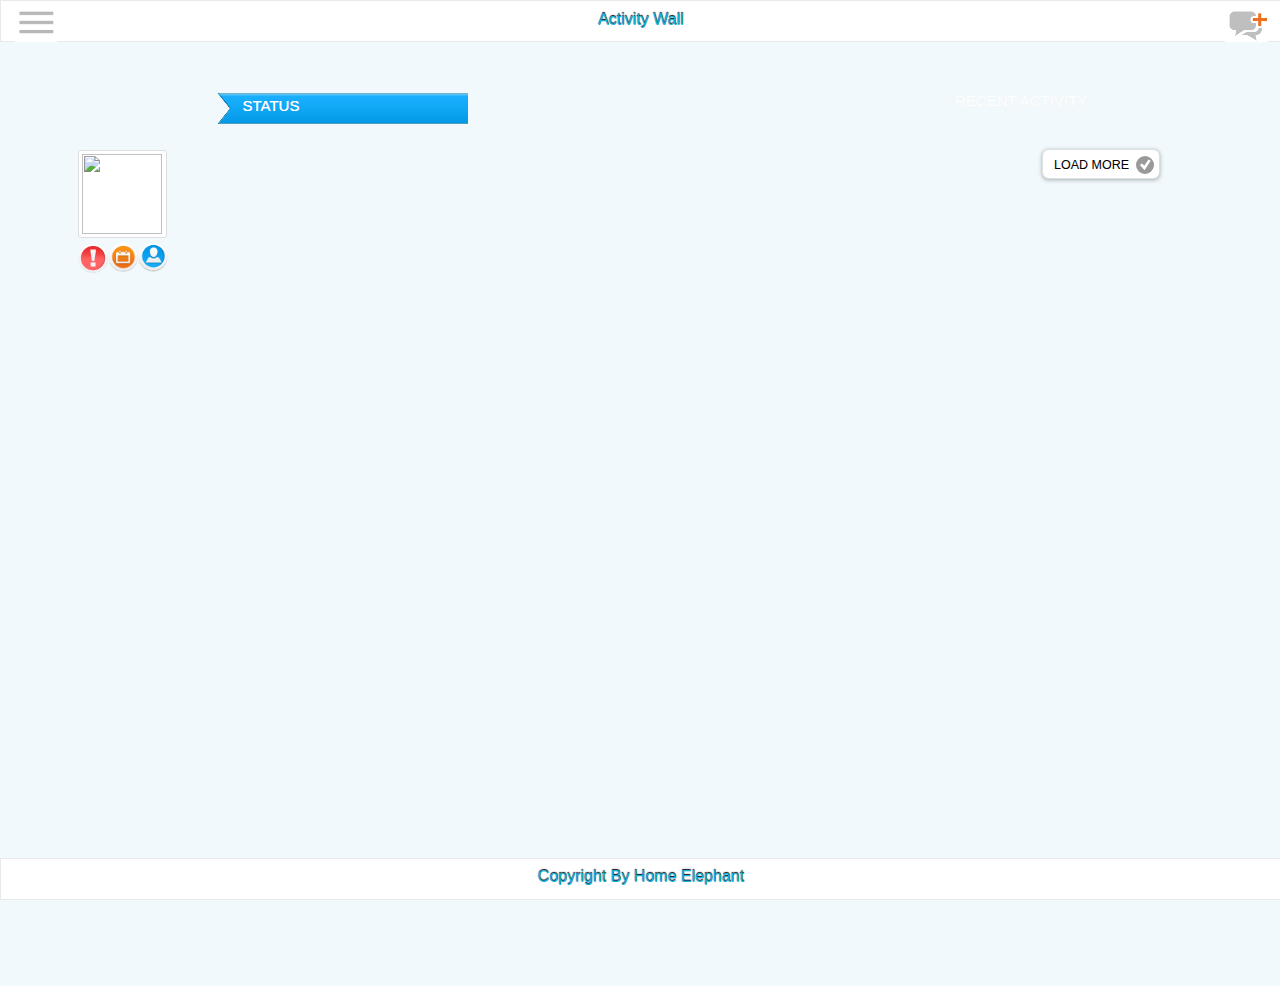
==== www/activityWall.html @ d1b6d4d5 "Test Initial" ====
<!DOCTYPE html>
<html>
    <head>
        <meta name="viewport" content="height=device-height, width=device-width, initial-scale=1, maximum-scale=1.0" /> 
        <title>Profile</title>
        
        <link href="css/jqm-docs.css" rel="stylesheet" type="text/css" />
        <link href="css/jquery.mobile-1.2.0-alpha.1.css" rel="stylesheet" type="text/css" />
        <link href="css/theme.css" rel="stylesheet" type="text/css" />
        <link href="css/custom.css" rel="stylesheet" type="text/css" />
        <link href="css/jquery.mobile.simpledialog.min.css" rel="stylesheet" type="text/css" />
        
        <script src="js/jquery-1.7.1.js" type="text/javascript"></script>
        <script src="js/jquery.mobile-1.2.0-alpha.1.js" type="text/javascript"></script>
        <script src="js/jquery.mobile.simpledialog2.js" type="text/javascript"></script>
        <script src="js/Popup.js" type="text/javascript"></script>
        <script type="text/javascript" charset="utf-8" src="cordova-2.0.0.js"></script>
        <script type="text/javascript" charset="utf-8" src="js/plugin.js"></script>
        <script type="text/javascript" charset="utf-8" src="js/FacebookConnect.js"></script>
        
        
        
        <script type="text/javascript">
            //        SA.redirection_mobile({ noredirection_param: "noredirection", mobile_url: "m." + window.location.host, cookie_hours: "2" });
            
            
            
            $(document).ready(function () {
                              // alert(window.localStorage.getItem("userID"));
                              //               loadContent();              
                              $("[data-role=header]").fixedtoolbar({ tapToggle: false });
                              $("[data-role=footer]").fixedtoolbar({ tapToggle: false });
                              
                              $("a").attr("data-ajax", "false");
                              $("a").attr("rel", "external");
                              
                              var a = $("form");
                              if (a != null) {
                              $("form").first().attr("data-ajax", "false");
                              $("form").first().attr("rel", "external");
                              }
                              $("#menu-icon").click(function () {
                              $(".ui-content").css("opacity", "0.3");
                              Popup.show('mainmenu', 'menu-icon', 'below right', { 'constrainToScreen': true });
                              });
                              $.ajax({
                                     type: "GET",
                                     contentType: "application/json",
                                     data: "userID=" + window.localStorage.getItem("userID") + "&otherUserID=" + window.localStorage.getItem("userID"),
                                     url: "http://dev.homeelephant.arke.com/Home/ProfileData",
                                     contentType: "application/json; charset=utf-8",
                                     dataType: "json",
                                     success: function (data) {
                                     $("#userName").html(data.userName);
                                     $("#userImage").attr("src",data.userImage);
                                    
                                
                                     
                                     if(data.activityCount<3)
                                     {
                                     $("#loadMoreLink").attr("style","display:none");
                                     }      
                                     },
                                     error: function (XMLHttpRequest, textStatus, errorThrown) {
                                     
                                     }
                                     });
                              
                              
                              // wall 
                              
                              $(".replyActivity").live("click", function () {
                                                       
                                                       
                                                       if ($(this).attr("id") == "WriteOnWallbtn") {
                                                       $(".AlertActivity").attr("style", "display:none");
                                                       $(".EventActivity").attr("style", "display:none");
                                                       $(".UpdateActivity").attr("style", "display:none");
                                                       }
                                                       $("#dynamichtml").remove();
                                                       $(this).attr("style", "display:none");
                                                       
                                                       $("#WriteOnWallbtn").attr("style", "display:none");
                                                       $("#hdnType").val($(this).attr("title"));
                                                       $(this).parent().parent().append("<div id='dynamichtml' style='overflow:hidden;'><textarea class='msgtextarea' id='txtreply' name='txtreply' placeholder='Type here' /><br/><div class='msg-btndDiv'> <input type='button' class='send msgbutton' id='btnsend'   value='Send' > <input type='button' value='Cancel' class='cancel msgbutton'  /></div></div>");
                                                       // setInterval("setfocus()", 1000);
                                                       
                                                       // $(this).parent().parent().parent().find("#dynamichtml").focusin();
                                                       });
                              
                              $(".AlertActivity").live("click", function () {
                                                       
                                                       ActivityType = 1;
                                                       $("#dynamichtml").remove();
                                                       $("#WriteOnWallbtn").attr("style", "display:none");
                                                       $(".AlertActivity").attr("style", "display:inline");
                                                       $(".EventActivity").attr("style", "display:none");
                                                       $(".UpdateActivity").attr("style", "display:none");
                                                       
                                                       $("#hdnType").val($(this).attr("title"));
                                                       // $(this).attr("style", "display:none");
                                                       $(this).parent().parent().append("<div id='dynamichtml' style='overflow:hidden;'><textarea id='txtreply' name='txtreply' placeholder='Type here' class='msgtextarea'/><br/><div class='msg-btndDiv'> <input type='button' class='send msgbutton' id='btnsend'  value='Send'> <input type='button' value='Cancel' class='cancel msgbutton'  /></div></div>");
                                                       // setInterval("setfocus()", 1000);
                                                       
                                                       $(this).parent().parent().parent().find("#dynamichtml").focusin();
                                                       });
                              
                              $(".EventActivity").live("click", function () {
                                                       
                                                       ActivityType = 2;
                                                       $("#dynamichtml").remove();
                                                       $("#WriteOnWallbtn").attr("style", "display:none");
                                                       $(".AlertActivity").attr("style", "display:none");
                                                       $(".EventActivity").attr("style", "display:inline");
                                                       $(".UpdateActivity").attr("style", "display:none");
                                                       
                                                       $("#hdnType").val($(this).attr("title"));
                                                       //  $(this).attr("style", "display:none");
                                                       $(this).parent().parent().append("<div id='dynamichtml' style='overflow:hidden;'><textarea id='txtreply' name='txtreply' placeholder='Type here' class='msgtextarea' /><br/><div class='msg-btndDiv'> <input type='button' class='send msgbutton' id='btnsend'   value='Send'> <input type='button' value='Cancel' class='cancel msgbutton'  /></div></div>");
                                                       //  setInterval("setfocus()", 1000);
                                                       
                                                       $(this).parent().parent().parent().find("#dynamichtml").focusin();
                                                       });
                              
                              $(".UpdateActivity").live("click", function () {
                                                        
                                                        ActivityType = 3;
                                                        $("#dynamichtml").remove();
                                                        $("#WriteOnWallbtn").attr("style", "display:none");
                                                        $(".AlertActivity").attr("style", "display:none");
                                                        $(".EventActivity").attr("style", "display:none");
                                                        $(".UpdateActivity").attr("style", "display:inline");
                                                        
                                                        $("#hdnType").val($(this).attr("title"));
                                                        // $(this).attr("style", "display:none");
                                                        $(this).parent().parent().append("<div id='dynamichtml' style='overflow:hidden;'><textarea class='msgtextarea' id='txtreply' name='txtreply' placeholder='Type here' /><br/><div class='msg-btndDiv'> <input type='button' class='send msgbutton' id='btnsend'   value='Send'> <input type='button' value='Cancel' class='cancel msgbutton'  /></div></div>");
                                                        //    setInterval("setfocus()", 1000);
                                                        
                                                        $(this).parent().parent().parent().find("#dynamichtml").focusin();
                                                         });
                              
                              $(".cancel").live("click", function () {
                                                $("body").find(".AlertActivity").attr("style", "display:inline");
                                                $("body").find(".EventActivity").attr("style", "display:inline");
                                                $("body").find(".UpdateActivity").attr("style", "display:inline");
                                                $("body").find(".replyActivity").attr("style", "display:inline");
                                                $("#WriteOnWallbtn").attr("style", "display:none");
                                                
                                                $(this).parent().parent().find(".reply").attr("style", "display:inline");
                                                
                                                $(this).parents().find("#dynamichtml").remove();
                                                });
                              
                              
                              $(".send").live("click", function () {
                                              
                                              $("body").find(".replyActivity").css("display", "inline");
                                              $("body").find(".AlertActivity").attr("style", "display:inline");
                                              $("body").find(".EventActivity").attr("style", "display:inline");
                                              $("body").find(".UpdateActivity").attr("style", "display:inline");
                                              $("#WriteOnWallbtn").attr("style", "display:none");

                                              
                                              var ID = $(this).parents().find(".replyActivity").attr("alt");
                                              var userID = window.localStorage.getItem("userID");
                                              var reply = document.getElementById("txtreply").value;
                                              var type = $("#hdnType").val();
                                              
                                              
                                              if (ID == "")
                                              var htmlTag = $(this).parents().find("#MainActivity");
                                              else {
                                              var htmlTag = $(this).parents().parents().parents().parents().parents().parents().find("#" + ID);
                                              htmlTag = htmlTag.find("#nestComments");
                                              // ADDED BY SNEHAL(RJ) ON 27-AUR-2012
                                              htmlTag.find('.subdiv').css("visibility", "visible");
                                              }
                                              htmlTag.parents().find("#dynamichtml").remove();
                                              
                                              $.getJSON("http://dev.homeelephant.arke.com/api/HomeApi/SaveActivity?userID=" + userID + "&ID=" + ID + "&reply=" + reply + "&type=" + type,
                                                        function (data) {
                                                        // alert("come");
                                                        if (ID == "") {
                                                        htmlTag.prepend(data);
                                                        }
                                                        else {
                                                        htmlTag.find('.subdiv').append(data);
                                                        }
                                                        // alert("go");
                                                        })
                                              .fail(
                                                    function (jqXHR, textStatus, err) {
                                                    alert('Error Saving Data :', err);
                                                    });
                                              _gaq.push(['_trackEvent', 'profile', 'click', 'send']);
                                              
                                              });
                              /// ---- end of add
                              
                              // edit main,sub activity
                              
                              $(".editActivity").live("click", function () {
                                                      
                                                      $("#dynamichtml").remove();
                                                      $(".editActivity").css("display", "inline");
                                                      $(this).css("display", "none");
                                                      
                                                      if ($(this).attr("longdesc") == "MainActivity") {
                                                      alert("main");
                                                      var Span = $(this).parent().parent().find(".Text").first();
                                                      var temp = $(this).parent().parent();
                                                      uniqueidSpan = temp;
                                                      }
                                                      else {
                                                      var id = $(this).attr("alt");
                                                      var Span = $(this).parents().find("#" + id);
                                                      uniqueidSpan = Span;
                                                      Span = Span.find(".Text");
                                                      
                                                      }
                                                      var old = Span.text();
                                                      
                                                      Span.html("<div id='dynamichtml'><textarea id='txtreply' name='txtreply' class='msgtextarea'>" + old + "</textarea><br/><div style='float:right;margin-right:3%'  class='msg-btndDiv'><input type='button' class='sendEdit msgbutton' id='btnsend' value='Save'> <input type='button' value='Cancel' class='cancelEdit msgbutton'  /></div><br/><br/></div>");
                                                      //    setInterval("setfocus()", 1000);
                                                      
                                                      $(this).parent().parent().parent().find("#dynamichtml").focusin();
                                                      });
                              
                              
                              $(".cancelEdit").live("click", function () {
                                                    
                                                    //                var parent = $(this).parent().parent().parent().parent().parent();
                                                    //                parent.find(".editActivity").attr("style", "display:inline");
                                                    $(this).parents().find(".recentactivity-innerdiv-block21").parent().find(".editActivity").css("display", "inline");
                                                    
                                                    var Span = $(this).parent().parent().parent().parent().find(".Text");
                                                    if (Span != null)
                                                    Span.html(document.getElementById('txtreply').value);
                                                    
                                                    $(this).parent().parent().find("#dynamichtml").remove();
                                                    });
                              
                              
                              $(".sendEdit").live("click", function () {
                                                  
                                                  var ID = $(this).parents().find(".editActivity").attr("alt");
                                                  var reply = document.getElementById("txtreply").value;
                                                  var htmlTag = uniqueidSpan;
                                                  
                                                  
                                                  $.getJSON("http://dev.homeelephant.arke.com/api/HomeApi/SaveEditActivity?ID=" + ID + "&reply=" + reply,
                                                            function (data) {
                                                            htmlTag.parent().find(".editActivity").css("display", "inline");
                                                            htmlTag.find(".Text").first().html(reply);
                                                            $(this).parent().parent().find("#dynamichtml").remove();
                                                            })
                                                  .fail(
                                                        function (jqXHR, textStatus, err) {
                                                        alert('Error Saving Data :', err);
                                                        });
                                                  
                                                  });
                              
                              /// ---- end of edit
                              
                              
                              $(".deleteActivity").live("click", function () {
                                                        
                                                        var ID = $(this).attr("alt");
                                                        var type = $(this).attr("hreflang");
                                                        
                                                        if (type == "Main")
                                                        var htmlTag = $(this).parent().parent();
                                                        else
                                                        var htmlTag = $(this).parent().parent().parent().parent();
                                                        
                                                        $('<div>').simpledialog2({
                                                                                 mode: 'button',
                                                                                 headerText: 'Confirm',
                                                                                 headerClose: true,
                                                                                 buttonPrompt: 'do you want to delete this ?',
                                                                                 transition: 'flow',
                                                                                 width: '300px',
                                                                                 buttons: {
                                                                                 'OK': {
                                                                                 click: function () {
                                                                                 $.getJSON("http://dev.homeelephant.arke.com/api/HomeApi/deleteActivity?id=" + ID,
                                                                                           function (data) {
                                                                                           htmlTag.remove();
                                                                                           })
                                                                                 .fail(
                                                                                       function (jqXHR, textStatus, err) {
                                                                                       alert('Error Geting Data :');
                                                                                       $('#ActionWall').html('Error: ' + err);
                                                                                       
                                                                                       });
                                                                                 }
                                                                                 }
                                                                                 }
                                                                                 })
                                                        });
                              
                              
                              
                              });
            
            function onBodyLoad()
            {		
                document.addEventListener("deviceready", onDeviceReady, false);
            }
            
            /* When this function is called, Cordova has been initialized and is ready to roll */
            /* If you are supporting your own protocol, the var invokeString will contain any arguments to the app launch.
             see http://iphonedevelopertips.com/cocoa/launching-your-own-application-via-a-custom-url-scheme.html
             for more details -jm */
            function onDeviceReady()
            {
                window.pageIsLoaded = true;
                var facebookConnect = window.plugins.facebookConnect;
                
                // facebookConnect.login({permissions: ["email", "user_about_me"], appId: "404196699634359"}, function(result) {
                //                      console.log("FacebookConnect.login:" + JSON.stringify(result))});
                
            }
            
            
            
            </script>

        <style type="text/css">
            *
            {
                font-family: Segoe UI,Tahoma,Arial,Verdana,sans-serif !important;
                font-weight: normal !important;
            }
            </style>
    </head>
    <body onload="onBodyLoad()">
        <input type="hidden" name="ParentID" id="ParentID" />
        <input type="hidden" name="hdnType" id="hdnType" />
        <div data-role="page" data-theme="a">
            
            <div data-role="header" data-inline="true" >
                
                <a href="" id="menu-icon" class="menulist-icon"></a>
                <a href='mys.html' class = "addchat-icon" title="My s">
                </a>
                <h1>
                    Activity Wall
                </h1>
                
                <div id="mainmenu" class="popupmenu">
                    <a href="activityWall.html" class = "link-header">
                        <img alt="" class="menu-icon" src="img/icon/home.png" title="Home" />
                        <span class="menu-name">Home</span>
                        <hr class="menu-divider" />
                    </a>
                    <a href="profile.html" class = "link-header">
                        <img alt="" class="menu-icon" src="img/icon/user.png" title="Profile" />
                        <span class="menu-name">Profile</span>
                        <hr class="menu-divider" />
                    </a>
                    <a href='neighbors.html' class = "link-header">
                        <img alt="" class="menu-icon" src="img/icon/shopping-bag.png" title="Neighbor" />
                        <span class="menu-name">Neighbors List</span>
                        <hr class="menu-divider" />
                    </a>
                    <a href='WallNotifications.html' class = "link-header">
                        <img alt="" class="menu-icon" src="img/icon/mail.png" title="WallNotifications" />
                        <span class="menu-name">Notifications</span>
                        <hr class="menu-divider" />
                    </a>
                    <a href='#' id="lnkLogout" onclick="plugin.logout();" data-ajax="false" class = "link-header">
                        <img alt="" class="menu-icon" src="img/icon/unlock.png" title="LogOff" />
                        <span class="menu-name">Log Out</span>                 
                    </a>                            
                </div>
            </div>
            
            <div data-role="content">
               
                <div class="content-secondary" style="margin-bottom: 50px!important; margin-top: 15px !important;">
                    <div class="headerDiv">
                        <span class="right-BlueTitle"><span class="right-headerDivider">STATUS</span> </span>
                    </div>
                    <div style="overflow: hidden;">
                        <div style="float: left; height: 80px; margin-right: 10px; padding: 3px 4px 3px 3px;
                            width: 80px;" class="profile-photo">
                            <img id="userImage" src='' width="80" height="80" alt="" />
                        </div>
                        <h3 style="vertical-align: top; word-wrap: break-word; color: #888988; margin-top: 0 !important;
                            overflow: hidden;" id="userName">
                        </h3>
                    </div>
                    <div>
                        <img src="img/icon/WriteOnMyWall.png" style="cursor: pointer;float:left;display:none;" title="Update" alt="" longdesc="@currentUserID" id="WriteOnWallbtn" class="replyActivity"/>
                        <img src="img/icon/alert.png" width="30px" style="cursor: pointer;float:left;" alt="" longdesc="@currentUserID" class="AlertActivity" title="Alert"/>
                        <img src="img/icon/event.png" width="30px" style="cursor: pointer;float:left;" alt="" longdesc="@currentUserID" class="EventActivity" title="Event"/>
                        <img src="img/icon/update.png" width="30px" style="cursor: pointer;float:left;" alt="" longdesc="@currentUserID" class="UpdateActivity" title="Update"/>
                    </div>
                </div>
                
                
                    
                       <script type="text/javascript">
                            
                            var Totalcount,lastcount;
                            
                            
                            window.onload = function () {
                                Totalcount = 2;
                                $.getJSON("http://dev.homeelephant.arke.com/api/HomeApi/getActivity?userID="+ window.localStorage.getItem("userID") + "&TotalCount=" + Totalcount + "&otherUserID=" + window.localStorage.getItem("userID"),
                                          function (data) {
                                          $("#MainActivity").append(data);
                                          
                                          
                                          })
                                .fail(
                                      function (jqXHR, textStatus, err) {
                                      alert('Error Geting Data :');
                                      $('#ActionWall').html('Error: ' + err);
                                      
                                      });
                            };
                            
                            function findAll() {
                                Totalcount += 2;
                                $.getJSON("http://dev.homeelephant.arke.com/api/HomeApi/getActivity?userID=Profile"+ window.localStorage.getItem("userID") +"&TotalCount=" + Totalcount + "&otherUserID=" + window.localStorage.getItem("userID"),
                                          function (data) {
                                          $("#MainActivity").append(data);
                                          if (Totalcount >= lastcount)
                                          {
                                          $("#a").css('visibility','hidden');
                                          }
                                          })
                                .fail(
                                      function (jqXHR, textStatus, err) {
                                      alert('Error Geting Data :');
                                      $('#ActionWall').html('Error: ' + err);
                                      
                                      });
                            }
                            
                            function setfocus() {
                                $("#txtreply").focus();
                                clearInterval(this);
                            }
                            
                            $("#btnSend").live("click", function () {
                                                      $.getJSON("http://dev.homeelephant.arke.com/api/HomeApi/send?userID=" + window.localStorage.getItem("userID")  + "&=" + $("#txt").val(),
                                                                function (data) {
                                                                $("#page").html(data);
                                                                $.mobile.sdCurrentDialog.close();
                                                                })
                                                      .fail(
                                                            function (jqXHR, textStatus, err) {
                                                            alert('Error Geting Data :');
                                                            
                                                            });
                                                      })
                            
                            //                $("#opendialog").live("click", function () {
                            //                    // NOTE: The selector can be whatever you like, so long as it is an HTML element.
                            //                    //       If you prefer, it can be a member of the current page, or an anonymous div
                            //                    //       like shown.
                            //                    $('<Div>').simpledialog2({
                            //                        mode: 'blank',
                            //                        headerText: 'Send ',
                            //                        headerClose: true,
                            //                        blankContent:
                            //                        "<input type='hidden' id='hdnFriendID' name='hdnFriendID' value='@Model.ID' />" +
                            //      "<div class='editor-label'> <br/></div>" +
                            //      "<div class='editor-field' style='margin:0 10px 0 10px;'> <textarea rows='5' cols='60' data-role='none' style='width:96%;' id='txt' name='txt'></textarea></div>" +
                            //      "<div align='center'> <input type='button' value='Send' id='btnSend' data-inline='true' data-ajax='false' rel='external' /> " +
                            //                        // NOTE: the use of rel="close" causes this button to close the dialog.
                            //      "<a rel='close' data-role='button' data-inline='true' href='#'>Close</a> </div> "
                            //                    })
                            //                })
                            
                            </script>
                    <div class="content-primary">
                        <div class="headerDiv">
                            <span class="right-GreenTitle"><span class="right-headerDivider">RECENT ACTIVITY</span>
                            </span>
                        </div>
                        <div id="MainActivity" style="padding: 0px 2px!important;">
                        </div>
                         <a id="a" href="#" data-role="button" data-icon="check" data-iconpos="right" data-mini="true"
                            onclick="findAll()" data-inline="true" data-shadow="true" style="float:right;">LOAD MORE</a>
                       
                    </div>
            
            </div>
            <div data-role="footer">
                <h3>
                    Copyright By Home Elephant</h3>
            </div>
        </div>
        <script type="text/javascript">
            (function () {
             var ga = document.createElement('script'); ga.type = 'text/javascript'; ga.async = true;
             ga.src = ('https:' == document.location.protocol ? 'https://ssl' : 'http://www') + '.google-analytics.com/ga.js';
             var s = document.getElementsByTagName('script')[0]; s.parentNode.insertBefore(ga, s);
             })();
            
            </script>
    </body>
</html>
---- www/css/jqm-docs.css ----
/* jqm docs css

Beware: lots of last-minute CSS going on in here 
cobblers, shoes, 
*/

body { background: #dddddd; }
.ui-mobile .type-home .ui-content { margin: 0; background: #e5e5e5 url(../images/jqm-sitebg.png) top center repeat-x; }
.ui-mobile #jqm-homeheader { padding: 40px 10px 0; text-align: center;  margin: 0 auto; }
.ui-mobile #jqm-homeheader h1 { margin: 0 0 ; }
.ui-mobile #jqm-homeheader p { margin: .3em 0 0; line-height: 1.3; font-size: .9em; font-weight: bold; color: #666; }
.ui-mobile #jqm-version { text-indent: -99999px; background: url(../images/version.png) top right no-repeat; width: 119px; height: 122px; overflow: hidden; position: absolute; z-index: 50; top: -11px; right: 0; }
.ui-mobile .jqm-themeswitcher { margin: 10px 25px 10px 10px;  }

h2 { margin:1.2em 0 .4em 0; }
p code { font-size:1.2em; font-weight:bold; } 

dt { font-weight: bold; margin: 2em 0 .5em; }
dt code, dd code { font-size:1.3em; line-height:150%; }
pre { white-space: pre; white-space: pre-wrap; word-wrap: break-word; }

#jqm-homeheader img { width: 235px; }
img { max-width: 100%; }

nav { margin: 0; }

p.intro {
	font-size: .96em;
	line-height: 1.3;
		border-top: 1px solid #75ae18;
		border-bottom: 0;
		background: none;
		margin: 1.5em 0;
		padding: 1.5em 15px 0;

}
p.intro strong {
	color:  #558e08;
}
.footer-docs {
	padding: 5px 0;
}
.footer-docs p {
	float: left;
	margin-left:15px;
	font-weight: normal;
	font-size: .9em;
}

.type-interior .content-secondary {
	border-right: 0;
	border-left: 0;
	margin: 10px -15px 0;
	background: #fff;
	border-top: 1px solid #ccc;
}
.type-home .ui-content {
	margin-top: 5px;
}
.type-interior .ui-content {
	padding-bottom: 0;
}
.content-secondary .ui-collapsible {
	padding: 0 15px 10px;

}
.content-secondary .ui-collapsible-content {
	padding: 0;
	background: none;
	border-bottom: none;
}
.content-secondary .ui-listview {
	margin: 0;
}
/* new API additions */

dt {  
	margin: 35px 0 15px 0; 
	background-color:#ddd; 
	font-weight:normal;
}
dt code { 
	display:inline-block; 
	font-weight:bold;
	color:#56A00E; 
	padding:3px 7px; 
	margin-right:10px; 
	background-color:#fff; 
}
dd { 
	margin-bottom:10px; 
}
dd .default { font-weight:bold; }
dd pre { 
	margin:0 0 0 0; 
}
dd code { font-weight: normal; }
dd pre code { 
	margin:0; 
	border:none; 
	font-weight:normal; 
	font-size:100%; 
	background-color:transparent; 
}
dd h4 { margin:15px 0 0 0; }
		
.localnav {
	margin:0 0 20px 0;
	overflow:hidden;
}
.localnav li {
	float:left;
}
.localnav .ui-btn-inner { 
	padding: .6em 10px; 
	font-size:80%; 
}







/* docs site layout */

@media all and (min-width: 650px){
	
	.jqm-home {
		position: absolute;
		left: 10px;
		top: 0;
	}
	.type-home .ui-content {
		margin-top: 5px;
	}
	.ui-mobile #jqm-homeheader {
		max-width: 340px;
	}
	.ui-mobile .jqm-themeswitcher {
		float: right;
	}
	p.intro {
		margin: 2em 0;
	}
	.type-home .ui-content,
	.type-interior .ui-content {
		padding: 0;
		background: url(../images/px-ccc.gif) 50% 0 repeat-y;
	}
	.type-interior .ui-content {
		background-position: 45%;
		overflow: hidden;
	}
	.content-secondary {
		text-align: left;
		float: left;
		width: 45%;
		background: none;
	}
	.content-secondary,
	.type-interior .content-secondary {
		margin: 30px 0 20px 2%;
		padding: 20px 4% 0 0;
			background: none;
					border-top: none;
	}
	.type-index .content-secondary {
		padding: 0;
	}
	.content-secondary .ui-collapsible {
		margin: 0;
		padding: 0;
	}
	.content-secondary .ui-collapsible-content {
		border: none;
	}
	.type-index .content-secondary .ui-listview {
		margin: 0;
	}

	.ui-mobile #jqm-homeheader {
		padding: 0;
	}
	.content-primary {
		width: 45%;
		float: right;
		margin-top: 30px;
		margin-right: 1%;
		padding-right: 1%;		
	}
	.content-primary ul:first-child {
		margin-top: 0;
	}
	.content-secondary h2 {
		position: absolute;
		left: -9999px;
	}
	.type-interior .content-primary {
		padding: 1.5em 6% 3em 0;
		margin: 0;
	}
	/* fix up the collapsibles - expanded on desktop */
	.content-secondary .ui-collapsible-heading {
		display: none;
	}
	.content-secondary .ui-collapsible-contain {
		margin:0;
	}
	.content-secondary .ui-collapsible-content {
		display: block;
		margin: 0;
		padding: 0;
	}
	.type-interior  .content-secondary .ui-li-divider {
		padding-top: 1em;
		padding-bottom: 1em;
	}
	.type-interior .content-secondary {
		margin: 0;
		padding: 0;
	}
	
}
@media all and (min-width: 750px){
	.type-home .ui-content,
	.type-interior .ui-content {
		background-position: 39%;
	}
	.content-secondary {
		width: 34%;
	}
	.content-primary {
		width: 56%;
		padding-right: 1%;
	}	
	.type-interior .ui-content {
		background-position: 34%;
	}
}

@media all and (min-width: 1200px){
	.type-home .ui-content{
		background-position: 38.5%;
	}
	.type-interior .ui-content {
		background-position: 30%;
	}
	.content-secondary {
		width: 30%;
		padding-right:6%;
		margin: 30px 0 20px 5%;
	}
	.type-interior .content-secondary {
		margin: 0;
		padding: 0;
	}
	.content-primary {
		width: 50%;
		margin-right: 8%;
		padding-right: 0%;
		
	}
	.type-interior .content-primary {
		width: 60%;
	}
}

/*.content-primary {		
		background:url(../images/backg_right.png) repeat 0 0;
		border-radius:5px;
	}*/
---- www/css/theme.css ----
/*
* jQuery Mobile Framework 1.1.1 1981b3f5ec22675ae47df8f0bdf9622e7780e90e
* http://jquerymobile.com
*
* Copyright 2012 jQuery Foundation and other contributors
* Dual licensed under the MIT or GPL Version 2 licenses.
* http://jquery.org/license
*
*/
/* Swatches */

/* A
-----------------------------------------------------------------------------------------------------------*/
*
{
    font-family: Segoe UI,Tahoma,Arial,Verdana,sans-serif !important;
    font-weight: normal !important;
}
.ui-bar-a {
	border: 1px solid #E6EAE8 /*{a-bar-border}*/;
	background: #FFFFFF /*{a-bar-background-color}*/;
	color: #11b2df /*{a-bar-color}*/;
	font-weight: bold;
	text-shadow: 0 /*{a-bar-shadow-x}*/ 0x /*{a-bar-shadow-y}*/ 0px /*{a-bar-shadow-radius}*/ #444444 /*{a-bar-shadow-color}*/;
	background-image: -webkit-gradient(linear, left top, left bottom, from( #ffffff /*{a-bar-background-start}*/), to( #ffffff /*{a-bar-background-end}*/)); /* Saf4+, Chrome */
	background-image: -webkit-linear-gradient( #ffffff /*{a-bar-background-start}*/, #ffffff /*{a-bar-background-end}*/); /* Chrome 10+, Saf5.1+ */
	background-image:    -moz-linear-gradient( #ffffff /*{a-bar-background-start}*/, #ffffff /*{a-bar-background-end}*/); /* FF3.6 */
	background-image:     -ms-linear-gradient( #ffffff /*{a-bar-background-start}*/, #ffffff /*{a-bar-background-end}*/); /* IE10 */
	background-image:      -o-linear-gradient( #ffffff /*{a-bar-background-start}*/, #ffffff /*{a-bar-background-end}*/); /* Opera 11.10+ */
	background-image:         linear-gradient( #ffffff /*{a-bar-background-start}*/, #ffffff /*{a-bar-background-end}*/);
}
.ui-bar-a .ui-link-inherit {
	color: #11b2df /*{a-bar-color}*/;
}

.ui-bar-a a.ui-link {
	color: #7cc4e7 /*{a-bar-link-color}*/;
	font-weight: bold;
}

.ui-bar-a a.ui-link:visited {
    color: #2489CE /*{a-bar-link-visited}*/;
}

.ui-bar-a a.ui-link:hover {
	color: #2489CE /*{a-bar-link-hover}*/;
}

.ui-bar-a a.ui-link:active {
	color: #2489CE /*{a-bar-link-active}*/;
}

.ui-bar-a,
.ui-bar-a input,
.ui-bar-a select,
.ui-bar-a textarea,
.ui-bar-a button {
	 font-family: Helvetica, Arial, sans-serif /*{global-font-family}*/;
}
.ui-body-a,
.ui-overlay-a {
	border: 1px solid #DDE0E2 /*{a-body-border}*/;
	color: #000000 /*{a-body-color}*/;
	text-shadow: 0 /*{a-body-shadow-x}*/ 0px /*{a-body-shadow-y}*/ 0px /*{a-body-shadow-radius}*/ #eeeeee /*{a-body-shadow-color}*/;
	background: #F1F9FC /*{a-body-background-color}*/;
	background-image: -webkit-gradient(linear, left top, left bottom, from( #F1F9FC /*{a-body-background-start}*/), to( #F1F9FC /*{a-body-background-end}*/)); /* Saf4+, Chrome */
	background-image: -webkit-linear-gradient( #F1F9FC /*{a-body-background-start}*/, #F1F9FC /*{a-body-background-end}*/); /* Chrome 10+, Saf5.1+ */
	background-image:    -moz-linear-gradient( #F1F9FC /*{a-body-background-start}*/, #F1F9FC /*{a-body-background-end}*/); /* FF3.6 */
	background-image:     -ms-linear-gradient( #F1F9FC /*{a-body-background-start}*/, #F1F9FC /*{a-body-background-end}*/); /* IE10 */
	background-image:      -o-linear-gradient( #F1F9FC /*{a-body-background-start}*/, #F1F9FC /*{a-body-background-end}*/); /* Opera 11.10+ */
	background-image:         linear-gradient( #F1F9FC /*{a-body-background-start}*/, #F1F9FC /*{a-body-background-end}*/);
}
.ui-overlay-a {
	background-image: none;
	border-width: 0;
}
.ui-body-a,
.ui-body-a input,
.ui-body-a select,
.ui-body-a textarea,
.ui-body-a button {
	 font-family: Helvetica, Arial, sans-serif /*{global-font-family}*/;
}
.ui-body-a .ui-link-inherit {
	color: #000000 /*{a-body-color}*/;
}

.ui-body-a .ui-link {
	color: #2489CE /*{a-body-link-color}*/;
	font-weight: bold;
}

.ui-body-a .ui-link:visited {
    color: #2489CE /*{a-body-link-visited}*/;
}

.ui-body-a .ui-link:hover {
	color: #2489CE /*{a-body-link-hover}*/;
}

.ui-body-a .ui-link:active {
	color: #2489CE /*{a-body-link-active}*/;
}

.ui-btn-up-a {
	border: 1px solid #DDE0E2 /*{a-bup-border}*/;
	background: #ffffff /*{a-bup-background-color}*/;
	font-weight: bold;
	color: #000000 /*{a-bup-color}*/;
	text-shadow: 0 /*{a-bup-shadow-x}*/ 0px /*{a-bup-shadow-y}*/ 0px /*{a-bup-shadow-radius}*/ #eeeeee /*{a-bup-shadow-color}*/;
	background-image: -webkit-gradient(linear, left top, left bottom, from( #FFFFFF /*{a-bup-background-start}*/), to( #fffff /*{a-bup-background-end}*/)); /* Saf4+, Chrome */
	background-image: -webkit-linear-gradient( #FFFFFF /*{a-bup-background-start}*/, #fffff /*{a-bup-background-end}*/); /* Chrome 10+, Saf5.1+ */
	background-image:    -moz-linear-gradient( #FFFFFF /*{a-bup-background-start}*/, #fffff /*{a-bup-background-end}*/); /* FF3.6 */
	background-image:     -ms-linear-gradient( #FFFFFF /*{a-bup-background-start}*/, #fffff /*{a-bup-background-end}*/); /* IE10 */
	background-image:      -o-linear-gradient( #FFFFFF /*{a-bup-background-start}*/, #fffff /*{a-bup-background-end}*/); /* Opera 11.10+ */
	background-image:         linear-gradient( #FFFFFF /*{a-bup-background-start}*/, #fffff /*{a-bup-background-end}*/);
}
.ui-btn-up-a:visited,
.ui-btn-up-a a.ui-link-inherit {
	color: #000000 /*{a-bup-color}*/;
}
.ui-btn-hover-a {
	border: 1px solid #DDE0E2 /*{a-bhover-border}*/;
	background: #FFFFFF /*{a-bhover-background-color}*/;
	font-weight: bold;
	color: #000000 /*{a-bhover-color}*/;
	text-shadow: 0 /*{a-bhover-shadow-x}*/ 0px /*{a-bhover-shadow-y}*/ 0px /*{a-bhover-shadow-radius}*/ #eeeeee /*{a-bhover-shadow-color}*/;
	background-image: -webkit-gradient(linear, left top, left bottom, from( #FFFFFF /*{a-bhover-background-start}*/), to( #ffffff /*{a-bhover-background-end}*/)); /* Saf4+, Chrome */
	background-image: -webkit-linear-gradient( #FFFFFF /*{a-bhover-background-start}*/, #ffffff /*{a-bhover-background-end}*/); /* Chrome 10+, Saf5.1+ */
	background-image:    -moz-linear-gradient( #FFFFFF /*{a-bhover-background-start}*/, #ffffff /*{a-bhover-background-end}*/); /* FF3.6 */
	background-image:     -ms-linear-gradient( #FFFFFF /*{a-bhover-background-start}*/, #ffffff /*{a-bhover-background-end}*/); /* IE10 */
	background-image:      -o-linear-gradient( #FFFFFF /*{a-bhover-background-start}*/, #ffffff /*{a-bhover-background-end}*/); /* Opera 11.10+ */
	background-image:         linear-gradient( #FFFFFF /*{a-bhover-background-start}*/, #ffffff /*{a-bhover-background-end}*/);
}
.ui-btn-hover-a:visited,
.ui-btn-hover-a:hover,
.ui-btn-hover-a a.ui-link-inherit {
	color: #000000 /*{a-bhover-color}*/;
}
.ui-btn-down-a {
	border: 1px solid #FFFFFF /*{a-bdown-border}*/;
	background: #FFFFFF /*{a-bdown-background-color}*/;
	font-weight: bold;
	color: #000000 /*{a-bdown-color}*/;
	text-shadow: 0 /*{a-bdown-shadow-x}*/ 0px /*{a-bdown-shadow-y}*/ 0px /*{a-bdown-shadow-radius}*/ #eeeeee /*{a-bdown-shadow-color}*/;
	background-image: -webkit-gradient(linear, left top, left bottom, from( #ffffff /*{a-bdown-background-start}*/), to( #FFFFFF /*{a-bdown-background-end}*/)); /* Saf4+, Chrome */
	background-image: -webkit-linear-gradient( #ffffff /*{a-bdown-background-start}*/, #FFFFFF /*{a-bdown-background-end}*/); /* Chrome 10+, Saf5.1+ */
	background-image:    -moz-linear-gradient( #ffffff /*{a-bdown-background-start}*/, #FFFFFF /*{a-bdown-background-end}*/); /* FF3.6 */
	background-image:     -ms-linear-gradient( #ffffff /*{a-bdown-background-start}*/, #FFFFFF /*{a-bdown-background-end}*/); /* IE10 */
	background-image:      -o-linear-gradient( #ffffff /*{a-bdown-background-start}*/, #FFFFFF /*{a-bdown-background-end}*/); /* Opera 11.10+ */
	background-image:         linear-gradient( #ffffff /*{a-bdown-background-start}*/, #FFFFFF /*{a-bdown-background-end}*/);
}
.ui-btn-down-a:visited,
.ui-btn-down-a:hover,
.ui-btn-down-a a.ui-link-inherit {
	color: #000000 /*{a-bdown-color}*/;
}
.ui-btn-up-a,
.ui-btn-hover-a,
.ui-btn-down-a {
	 font-family: Helvetica, Arial, sans-serif /*{global-font-family}*/;
	text-decoration: none;
}


/* B
-----------------------------------------------------------------------------------------------------------*/

.ui-bar-b {
	border: 1px solid #257594 /*{b-bar-border}*/;
	background: #257594 /*{b-bar-background-color}*/;
	color: #ffffff /*{b-bar-color}*/;
	font-weight: bold;
	text-shadow: 0 /*{b-bar-shadow-x}*/ 0px /*{b-bar-shadow-y}*/ 0px /*{b-bar-shadow-radius}*/ #444444 /*{b-bar-shadow-color}*/;
	background-image: -webkit-gradient(linear, left top, left bottom, from( #226c89 /*{b-bar-background-start}*/), to( #277d9e /*{b-bar-background-end}*/)); /* Saf4+, Chrome */
	background-image: -webkit-linear-gradient( #226c89 /*{b-bar-background-start}*/, #277d9e /*{b-bar-background-end}*/); /* Chrome 10+, Saf5.1+ */
	background-image:    -moz-linear-gradient( #226c89 /*{b-bar-background-start}*/, #277d9e /*{b-bar-background-end}*/); /* FF3.6 */
	background-image:     -ms-linear-gradient( #226c89 /*{b-bar-background-start}*/, #277d9e /*{b-bar-background-end}*/); /* IE10 */
	background-image:      -o-linear-gradient( #226c89 /*{b-bar-background-start}*/, #277d9e /*{b-bar-background-end}*/); /* Opera 11.10+ */
	background-image:         linear-gradient( #226c89 /*{b-bar-background-start}*/, #277d9e /*{b-bar-background-end}*/);
}
.ui-bar-b .ui-link-inherit {
	color: #ffffff /*{b-bar-color}*/;
}

.ui-bar-b a.ui-link {
	color: #ddf0f8 /*{b-bar-link-color}*/;
	font-weight: bold;
}

.ui-bar-b a.ui-link:visited {
    color: #ddf0f8 /*{b-bar-link-visited}*/;
}

.ui-bar-b a.ui-link:hover {
	color: #ddf0f8 /*{b-bar-link-hover}*/;
}

.ui-bar-b a.ui-link:active {
	color: #ddf0f8 /*{b-bar-link-active}*/;
}

.ui-bar-b,
.ui-bar-b input,
.ui-bar-b select,
.ui-bar-b textarea,
.ui-bar-b button {
	 font-family: Helvetica, Arial, sans-serif /*{global-font-family}*/;
}
.ui-body-b,
.ui-overlay-b {
	border: 1px solid #8b8b88 /*{b-body-border}*/;
	color: #000000 /*{b-body-color}*/;
	text-shadow: 0 /*{b-body-shadow-x}*/ 0px /*{b-body-shadow-y}*/ 0 /*{b-body-shadow-radius}*/ #eeeeee /*{b-body-shadow-color}*/;
	background: #fefef8 /*{b-body-background-color}*/;
	background-image: -webkit-gradient(linear, left top, left bottom, from( #FFFFFF /*{b-body-background-start}*/), to( #e4e4df /*{b-body-background-end}*/)); /* Saf4+, Chrome */
	background-image: -webkit-linear-gradient( #FFFFFF /*{b-body-background-start}*/, #e4e4df /*{b-body-background-end}*/); /* Chrome 10+, Saf5.1+ */
	background-image:    -moz-linear-gradient( #FFFFFF /*{b-body-background-start}*/, #e4e4df /*{b-body-background-end}*/); /* FF3.6 */
	background-image:     -ms-linear-gradient( #FFFFFF /*{b-body-background-start}*/, #e4e4df /*{b-body-background-end}*/); /* IE10 */
	background-image:      -o-linear-gradient( #FFFFFF /*{b-body-background-start}*/, #e4e4df /*{b-body-background-end}*/); /* Opera 11.10+ */
	background-image:         linear-gradient( #FFFFFF /*{b-body-background-start}*/, #e4e4df /*{b-body-background-end}*/);
}
.ui-overlay-b {
	background-image: none;
	border-width: 0;
}
.ui-body-b,
.ui-body-b input,
.ui-body-b select,
.ui-body-b textarea,
.ui-body-b button {
	 font-family: Helvetica, Arial, sans-serif /*{global-font-family}*/;
}
.ui-body-b .ui-link-inherit {
	color: #000000 /*{b-body-color}*/;
}

.ui-body-b .ui-link {
	color: #2489CE /*{b-body-link-color}*/;
	font-weight: bold;
}

.ui-body-b .ui-link:visited {
    color: #2489CE /*{b-body-link-visited}*/;
}

.ui-body-b .ui-link:hover {
	color: #2489CE /*{b-body-link-hover}*/;
}

.ui-body-b .ui-link:active {
	color: #2489CE /*{b-body-link-active}*/;
}

.ui-btn-up-b {
	border: 1px solid #fffbfb /*{b-bup-border}*/;
	background: #fffbfb /*{b-bup-background-color}*/;
	font-weight: bold;
	color: #000000 /*{b-bup-color}*/;
	text-shadow: 0 /*{b-bup-shadow-x}*/ 0px /*{b-bup-shadow-y}*/ 0px /*{b-bup-shadow-radius}*/ #eeeeee /*{b-bup-shadow-color}*/;
	background-image: -webkit-gradient(linear, left top, left bottom, from( #FFFFFF /*{b-bup-background-start}*/), to( #e5e1e1 /*{b-bup-background-end}*/)); /* Saf4+, Chrome */
	background-image: -webkit-linear-gradient( #FFFFFF /*{b-bup-background-start}*/, #e5e1e1 /*{b-bup-background-end}*/); /* Chrome 10+, Saf5.1+ */
	background-image:    -moz-linear-gradient( #FFFFFF /*{b-bup-background-start}*/, #e5e1e1 /*{b-bup-background-end}*/); /* FF3.6 */
	background-image:     -ms-linear-gradient( #FFFFFF /*{b-bup-background-start}*/, #e5e1e1 /*{b-bup-background-end}*/); /* IE10 */
	background-image:      -o-linear-gradient( #FFFFFF /*{b-bup-background-start}*/, #e5e1e1 /*{b-bup-background-end}*/); /* Opera 11.10+ */
	background-image:         linear-gradient( #FFFFFF /*{b-bup-background-start}*/, #e5e1e1 /*{b-bup-background-end}*/);
}
.ui-btn-up-b:visited,
.ui-btn-up-b a.ui-link-inherit {
	color: #000000 /*{b-bup-color}*/;
}
.ui-btn-hover-b {
	border: 1px solid #FFFFFF /*{b-bhover-border}*/;
	background: #FFFFFF /*{b-bhover-background-color}*/;
	font-weight: bold;
	color: #000000 /*{b-bhover-color}*/;
	text-shadow: 0 /*{b-bhover-shadow-x}*/ 0px /*{b-bhover-shadow-y}*/ 0px /*{b-bhover-shadow-radius}*/ #eeeeee /*{b-bhover-shadow-color}*/;
	background-image: -webkit-gradient(linear, left top, left bottom, from( #FFFFFF /*{b-bhover-background-start}*/), to( #e5e5e5 /*{b-bhover-background-end}*/)); /* Saf4+, Chrome */
	background-image: -webkit-linear-gradient( #FFFFFF /*{b-bhover-background-start}*/, #e5e5e5 /*{b-bhover-background-end}*/); /* Chrome 10+, Saf5.1+ */
	background-image:    -moz-linear-gradient( #FFFFFF /*{b-bhover-background-start}*/, #e5e5e5 /*{b-bhover-background-end}*/); /* FF3.6 */
	background-image:     -ms-linear-gradient( #FFFFFF /*{b-bhover-background-start}*/, #e5e5e5 /*{b-bhover-background-end}*/); /* IE10 */
	background-image:      -o-linear-gradient( #FFFFFF /*{b-bhover-background-start}*/, #e5e5e5 /*{b-bhover-background-end}*/); /* Opera 11.10+ */
	background-image:         linear-gradient( #FFFFFF /*{b-bhover-background-start}*/, #e5e5e5 /*{b-bhover-background-end}*/);
}
.ui-btn-hover-b:visited,
.ui-btn-hover-b:hover,
.ui-btn-hover-b a.ui-link-inherit {
	color: #000000 /*{b-bhover-color}*/;
}
.ui-btn-down-b {
	border: 1px solid #FFFFFF /*{b-bdown-border}*/;
	background: #FFFFFF /*{b-bdown-background-color}*/;
	font-weight: bold;
	color: #000000 /*{b-bdown-color}*/;
	text-shadow: 0 /*{b-bdown-shadow-x}*/ 0px /*{b-bdown-shadow-y}*/ 0px /*{b-bdown-shadow-radius}*/ #eeeeee /*{b-bdown-shadow-color}*/;
	background-image: -webkit-gradient(linear, left top, left bottom, from( #e5e5e5 /*{b-bdown-background-start}*/), to( #FFFFFF /*{b-bdown-background-end}*/)); /* Saf4+, Chrome */
	background-image: -webkit-linear-gradient( #e5e5e5 /*{b-bdown-background-start}*/, #FFFFFF /*{b-bdown-background-end}*/); /* Chrome 10+, Saf5.1+ */
	background-image:    -moz-linear-gradient( #e5e5e5 /*{b-bdown-background-start}*/, #FFFFFF /*{b-bdown-background-end}*/); /* FF3.6 */
	background-image:     -ms-linear-gradient( #e5e5e5 /*{b-bdown-background-start}*/, #FFFFFF /*{b-bdown-background-end}*/); /* IE10 */
	background-image:      -o-linear-gradient( #e5e5e5 /*{b-bdown-background-start}*/, #FFFFFF /*{b-bdown-background-end}*/); /* Opera 11.10+ */
	background-image:         linear-gradient( #e5e5e5 /*{b-bdown-background-start}*/, #FFFFFF /*{b-bdown-background-end}*/);
}
.ui-btn-down-b:visited,
.ui-btn-down-b:hover,
.ui-btn-down-b a.ui-link-inherit {
	color: #000000 /*{b-bdown-color}*/;
}
.ui-btn-up-b,
.ui-btn-hover-b,
.ui-btn-down-b {
	 font-family: Helvetica, Arial, sans-serif /*{global-font-family}*/;
	text-decoration: none;
}




/* Structure */

/* links within "buttons" 
-----------------------------------------------------------------------------------------------------------*/

a.ui-link-inherit {
	text-decoration: none !important;
}


/* Active class used as the "on" state across all themes
-----------------------------------------------------------------------------------------------------------*/
.ui-btn-active {
	border: 1px solid #DDE0E2 /*{global-active-border}*/;
	background: #999999 /*{global-active-background-color}*/;
	font-weight: bold;
	color: #ffffff /*{global-active-color}*/;
	cursor: pointer;
	text-shadow: 0 /*{global-active-shadow-x}*/ 0px /*{global-active-shadow-y}*/ 0px /*{global-active-shadow-radius}*/ #444444 /*{global-active-shadow-color}*/;
	text-decoration: none;
	background-image: -webkit-gradient(linear, left top, left bottom, from( #999999 /*{global-active-background-start}*/), to( #999999 /*{global-active-background-end}*/)); /* Saf4+, Chrome */
	background-image: -webkit-linear-gradient( #999999 /*{global-active-background-start}*/, #999999 /*{global-active-background-end}*/); /* Chrome 10+, Saf5.1+ */
	background-image:    -moz-linear-gradient( #999999 /*{global-active-background-start}*/, #999999 /*{global-active-background-end}*/); /* FF3.6 */
	background-image:     -ms-linear-gradient( #999999 /*{global-active-background-start}*/, #999999 /*{global-active-background-end}*/); /* IE10 */
	background-image:      -o-linear-gradient( #999999 /*{global-active-background-start}*/, #999999 /*{global-active-background-end}*/); /* Opera 11.10+ */
	background-image:         linear-gradient( #999999 /*{global-active-background-start}*/, #999999 /*{global-active-background-end}*/);
	 font-family: Helvetica, Arial, sans-serif /*{global-font-family}*/;
}
.ui-btn-active:visited,
.ui-btn-active:hover,
.ui-btn-active a.ui-link-inherit {
	color: #ffffff /*{global-active-color}*/;
}


/* button inner top highlight
-----------------------------------------------------------------------------------------------------------*/

.ui-btn-inner {
	border-top: 1px solid 	#fff;
	border-color: 			rgba(255,255,255,.3);
}


/* corner rounding classes
-----------------------------------------------------------------------------------------------------------*/

.ui-corner-tl {
	-moz-border-radius-topleft: 0.4em /*{global-radii-blocks}*/;
	-webkit-border-top-left-radius: 0.4em /*{global-radii-blocks}*/;
	border-top-left-radius: 0.4em /*{global-radii-blocks}*/;
}
.ui-corner-tr {
	-moz-border-radius-topright: 0.4em /*{global-radii-blocks}*/;
	-webkit-border-top-right-radius: 0.4em /*{global-radii-blocks}*/;
	border-top-right-radius: 0.4em /*{global-radii-blocks}*/;
}
.ui-corner-bl {
	-moz-border-radius-bottomleft: 0.4em /*{global-radii-blocks}*/;
	-webkit-border-bottom-left-radius: 0.4em /*{global-radii-blocks}*/;
	border-bottom-left-radius: 0.4em /*{global-radii-blocks}*/;
}
.ui-corner-br {
	-moz-border-radius-bottomright: 0.4em /*{global-radii-blocks}*/;
	-webkit-border-bottom-right-radius: 0.4em /*{global-radii-blocks}*/;
	border-bottom-right-radius: 0.4em /*{global-radii-blocks}*/;
}
.ui-corner-top {
	-moz-border-radius-topleft: 0.4em /*{global-radii-blocks}*/;
	-webkit-border-top-left-radius: 0.4em /*{global-radii-blocks}*/;
	border-top-left-radius: 0.4em /*{global-radii-blocks}*/;
	-moz-border-radius-topright: 0.4em /*{global-radii-blocks}*/;
	-webkit-border-top-right-radius: 0.4em /*{global-radii-blocks}*/;
	border-top-right-radius: 0.4em /*{global-radii-blocks}*/;
}
.ui-corner-bottom {
	-moz-border-radius-bottomleft: 0.4em /*{global-radii-blocks}*/;
	-webkit-border-bottom-left-radius: 0.4em /*{global-radii-blocks}*/;
	border-bottom-left-radius: 0.4em /*{global-radii-blocks}*/;
	-moz-border-radius-bottomright: 0.4em /*{global-radii-blocks}*/;
	-webkit-border-bottom-right-radius: 0.4em /*{global-radii-blocks}*/;
	border-bottom-right-radius: 0.4em /*{global-radii-blocks}*/;
	}
.ui-corner-right {
	-moz-border-radius-topright: 0.4em /*{global-radii-blocks}*/;
	-webkit-border-top-right-radius: 0.4em /*{global-radii-blocks}*/;
	border-top-right-radius: 0.4em /*{global-radii-blocks}*/;
	-moz-border-radius-bottomright: 0.4em /*{global-radii-blocks}*/;
	-webkit-border-bottom-right-radius: 0.4em /*{global-radii-blocks}*/;
	border-bottom-right-radius: 0.4em /*{global-radii-blocks}*/;
}
.ui-corner-left {
	-moz-border-radius-topleft: 0.4em /*{global-radii-blocks}*/;
	-webkit-border-top-left-radius: 0.4em /*{global-radii-blocks}*/;
	border-top-left-radius: 0.4em /*{global-radii-blocks}*/;
	-moz-border-radius-bottomleft: 0.4em /*{global-radii-blocks}*/;
	-webkit-border-bottom-left-radius: 0.4em /*{global-radii-blocks}*/;
	border-bottom-left-radius: 0.4em /*{global-radii-blocks}*/;
}
.ui-corner-all {
	-moz-border-radius: 0.4em /*{global-radii-blocks}*/;
	-webkit-border-radius: 0.4em /*{global-radii-blocks}*/;
	border-radius: 0.4em /*{global-radii-blocks}*/;
}
.ui-corner-none {
	-moz-border-radius: 				   0;
	-webkit-border-radius: 				   0;
	border-radius: 						   0;
}

/* Form field separator
-----------------------------------------------------------------------------------------------------------*/
.ui-br {
	border-bottom: rgb(130,130,130);
	border-bottom: rgba(130,130,130,.3);
	border-bottom-width: 1px;
	border-bottom-style: solid;
}

/* Interaction cues
-----------------------------------------------------------------------------------------------------------*/
.ui-disabled {
	opacity: 							.3;
}
.ui-disabled,
.ui-disabled a {
	cursor: default !important;
	pointer-events: none;
}
.ui-disabled .ui-btn-text {
	-ms-filter:"progid:DXImageTransform.Microsoft.Alpha(opacity=30)";
	filter: alpha(opacity=30);
	zoom: 1;
}

/* Icons
-----------------------------------------------------------------------------------------------------------*/

.ui-icon,
.ui-icon-searchfield:after {
	background: #FFFFFF /*{global-icon-color}*/;
	background: rgba(0,0,0,0.4) /*{global-icon-disc}*/;
	background-image: url(../img/icons-18-white.png) /*{global-icon-set}*/;
	background-repeat: no-repeat;
	-moz-border-radius: 				9px;
	-webkit-border-radius: 				9px;
	border-radius: 						9px;
}


/* Alt icon color
-----------------------------------------------------------------------------------------------------------*/

.ui-icon-alt {
	background: 						#fff;
	background: 						rgba(255,255,255,.3);
	background-image: url(../img/icons-18-black.png);
	background-repeat: no-repeat;
}

/* HD/"retina" sprite
-----------------------------------------------------------------------------------------------------------*/

@media only screen and (-webkit-min-device-pixel-ratio: 1.5),
       only screen and (min--moz-device-pixel-ratio: 1.5),
       only screen and (min-resolution: 240dpi) {
	
	.ui-icon-plus, .ui-icon-minus, .ui-icon-delete, .ui-icon-arrow-r,
	.ui-icon-arrow-l, .ui-icon-arrow-u, .ui-icon-arrow-d, .ui-icon-check,
	.ui-icon-gear, .ui-icon-refresh, .ui-icon-forward, .ui-icon-back,
	.ui-icon-grid, .ui-icon-star, .ui-icon-alert, .ui-icon-info, .ui-icon-home, .ui-icon-search, .ui-icon-searchfield:after, 
	.ui-icon-checkbox-off, .ui-icon-checkbox-on, .ui-icon-radio-off, .ui-icon-radio-on {
		background-image: url(images/icons-36-white.png);
		-moz-background-size: 776px 18px;
		-o-background-size: 776px 18px;
		-webkit-background-size: 776px 18px;
		background-size: 776px 18px;
	}
	.ui-icon-alt {
		background-image: url(../img/icons-36-black.png);
	}
}

/* plus minus */
.ui-icon-plus {
	background-position: 	-0 50%;
}
.ui-icon-minus {
	background-position: 	-36px 50%;
}

/* delete/close */
.ui-icon-delete {
	background-position: 	-72px 50%;
}

/* arrows */
.ui-icon-arrow-r {
	background-position: 	-108px 50%;
}
.ui-icon-arrow-l {
	background-position: 	-144px 50%;
}
.ui-icon-arrow-u {
	background-position: 	-180px 50%;
}
.ui-icon-arrow-d {
	background-position: 	-216px 50%;
}

/* misc */
.ui-icon-check {
	background-position: 	-252px 50%;
}
.ui-icon-gear {
	background-position: 	-288px 50%;
}
.ui-icon-refresh {
	background-position: 	-324px 50%;
}
.ui-icon-forward {
	background-position: 	-360px 50%;
}
.ui-icon-back {
	background-position: 	-396px 50%;
}
.ui-icon-grid {
	background-position: 	-432px 50%;
}
.ui-icon-star {
	background-position: 	-468px 50%;
}
.ui-icon-alert {
	background-position: 	-504px 50%;
}
.ui-icon-info {
	background-position: 	-540px 50%;
}
.ui-icon-home {
	background-position: 	-576px 50%;
}
.ui-icon-search,
.ui-icon-searchfield:after {
	background-position: 	-612px 50%;
}
.ui-icon-checkbox-off {
	background-position: 	-684px 50%;
}
.ui-icon-checkbox-on {
	background-position: 	-648px 50%;
}
.ui-icon-radio-off {
	background-position: 	-756px 50%;
}
.ui-icon-radio-on {
	background-position: 	-720px 50%;
}


/* checks,radios */
.ui-checkbox .ui-icon {
	-moz-border-radius: 3px;
	-webkit-border-radius: 3px;
	border-radius: 3px;
}
.ui-icon-checkbox-off,
.ui-icon-radio-off {
	background-color: transparent;	
}
.ui-checkbox-on .ui-icon,
.ui-radio-on .ui-icon {
	background-color: #999999 /*{global-active-background-color}*/; /* NOTE: this hex should match the active state color. It's repeated here for cascade */
}

/* loading icon */
.ui-icon-loading {
	background: url(../img/ajax-loader.gif);
	background-size: 46px 46px;
}


/* Button corner classes
-----------------------------------------------------------------------------------------------------------*/

.ui-btn-corner-tl {
	-moz-border-radius-topleft: 0.4em /*{global-radii-buttons}*/;
	-webkit-border-top-left-radius: 0.4em /*{global-radii-buttons}*/;
	border-top-left-radius: 0.4em /*{global-radii-buttons}*/;
}
.ui-btn-corner-tr {
	-moz-border-radius-topright: 0.4em /*{global-radii-buttons}*/;
	-webkit-border-top-right-radius: 0.4em /*{global-radii-buttons}*/;
	border-top-right-radius: 0.4em /*{global-radii-buttons}*/;
}
.ui-btn-corner-bl {
	-moz-border-radius-bottomleft: 0.4em /*{global-radii-buttons}*/;
	-webkit-border-bottom-left-radius: 0.4em /*{global-radii-buttons}*/;
	border-bottom-left-radius: 0.4em /*{global-radii-buttons}*/;
}
.ui-btn-corner-br {
	-moz-border-radius-bottomright: 0.4em /*{global-radii-buttons}*/;
	-webkit-border-bottom-right-radius: 0.4em /*{global-radii-buttons}*/;
	border-bottom-right-radius: 0.4em /*{global-radii-buttons}*/;
}
.ui-btn-corner-top {
	-moz-border-radius-topleft: 0.4em /*{global-radii-buttons}*/;
	-webkit-border-top-left-radius: 0.4em /*{global-radii-buttons}*/;
	border-top-left-radius: 0.4em /*{global-radii-buttons}*/;
	-moz-border-radius-topright: 0.4em /*{global-radii-buttons}*/;
	-webkit-border-top-right-radius: 0.4em /*{global-radii-buttons}*/;
	border-top-right-radius: 0.4em /*{global-radii-buttons}*/;
}
.ui-btn-corner-bottom {
	-moz-border-radius-bottomleft: 0.4em /*{global-radii-buttons}*/;
	-webkit-border-bottom-left-radius: 0.4em /*{global-radii-buttons}*/;
	border-bottom-left-radius: 0.4em /*{global-radii-buttons}*/;
	-moz-border-radius-bottomright: 0.4em /*{global-radii-buttons}*/;
	-webkit-border-bottom-right-radius: 0.4em /*{global-radii-buttons}*/;
	border-bottom-right-radius: 0.4em /*{global-radii-buttons}*/;
}
.ui-btn-corner-right {
	 -moz-border-radius-topright: 0.4em /*{global-radii-buttons}*/;
	-webkit-border-top-right-radius: 0.4em /*{global-radii-buttons}*/;
	border-top-right-radius: 0.4em /*{global-radii-buttons}*/;
	-moz-border-radius-bottomright: 0.4em /*{global-radii-buttons}*/;
	-webkit-border-bottom-right-radius: 0.4em /*{global-radii-buttons}*/;
	border-bottom-right-radius: 0.4em /*{global-radii-buttons}*/;
}
.ui-btn-corner-left {
	-moz-border-radius-topleft: 0.4em /*{global-radii-buttons}*/;
	-webkit-border-top-left-radius: 0.4em /*{global-radii-buttons}*/;
	border-top-left-radius: 0.4em /*{global-radii-buttons}*/;
	-moz-border-radius-bottomleft: 0.4em /*{global-radii-buttons}*/;
	-webkit-border-bottom-left-radius: 0.4em /*{global-radii-buttons}*/;
	border-bottom-left-radius: 0.4em /*{global-radii-buttons}*/;
}
.ui-btn-corner-all {
	-moz-border-radius: 0.4em /*{global-radii-buttons}*/;
	-webkit-border-radius: 0.4em /*{global-radii-buttons}*/;
	border-radius: 0.4em /*{global-radii-buttons}*/;
}

/* radius clip workaround for cleaning up corner trapping */
.ui-corner-tl,
.ui-corner-tr,
.ui-corner-bl, 
.ui-corner-br,
.ui-corner-top,
.ui-corner-bottom, 
.ui-corner-right,
.ui-corner-left,
.ui-corner-all,
.ui-btn-corner-tl,
.ui-btn-corner-tr,
.ui-btn-corner-bl, 
.ui-btn-corner-br,
.ui-btn-corner-top,
.ui-btn-corner-bottom, 
.ui-btn-corner-right,
.ui-btn-corner-left,
.ui-btn-corner-all {
  -webkit-background-clip: padding-box;
     -moz-background-clip: padding;
          background-clip: padding-box;
}

/* Overlay / modal
-----------------------------------------------------------------------------------------------------------*/

.ui-overlay {
	background: #666;
	opacity: .5;
	filter: Alpha(Opacity=50);
	position: absolute;
	width: 100%;
	height: 100%;
}
.ui-overlay-shadow {
	-moz-box-shadow: 0px 0px 12px 			rgba(0,0,0,.6);
	-webkit-box-shadow: 0px 0px 12px 		rgba(0,0,0,.6);
	box-shadow: 0px 0px 12px 				rgba(0,0,0,.6);
}
.ui-shadow {
	-moz-box-shadow: 0px 1px 4px /*{global-box-shadow-size}*/ rgba(0,0,0,0.3) /*{global-box-shadow-color}*/;
	-webkit-box-shadow: 0px 1px 4px /*{global-box-shadow-size}*/ rgba(0,0,0,0.3) /*{global-box-shadow-color}*/;
	box-shadow: 0px 1px 4px /*{global-box-shadow-size}*/ rgba(0,0,0,0.3) /*{global-box-shadow-color}*/;
}
.ui-bar-a .ui-shadow,
.ui-bar-b .ui-shadow ,
.ui-bar-c .ui-shadow  {
	-moz-box-shadow: 0px 1px 0 				rgba(255,255,255,.3);
	-webkit-box-shadow: 0px 1px 0 			rgba(255,255,255,.3);
	box-shadow: 0px 1px 0 					rgba(255,255,255,.3);
}
.ui-shadow-inset {
	-moz-box-shadow: inset 0px 1px 4px 		rgba(0,0,0,.2);
	-webkit-box-shadow: inset 0px 1px 4px 	rgba(0,0,0,.2);
	box-shadow: inset 0px 1px 4px 			rgba(0,0,0,.2);
}
.ui-icon-shadow {
	-moz-box-shadow: 0px 1px 0 rgba(255,255,255,.4) /*{global-icon-shadow}*/;
	-webkit-box-shadow: 0px 1px 0 rgba(255,255,255,.4) /*{global-icon-shadow}*/;
	box-shadow: 0px 1px 0 rgba(255,255,255,.4) /*{global-icon-shadow}*/;
}

/* Focus state - set here for specificity (note: these classes are added by JavaScript)
-----------------------------------------------------------------------------------------------------------*/

.ui-btn:focus, .ui-link-inherit:focus {
	outline: 0;
}
.ui-btn.ui-focus {
	z-index: 1;
}
/*.ui-focus,
.ui-btn:focus {
	-moz-box-shadow: inset 0px 0px 3px #999999 /*{global-active-background-color}*/, 0px 0px 9px #999999 /*{global-active-background-color}*/;
	-webkit-box-shadow: inset 0px 0px 3px #999999 /*{global-active-background-color}*/, 0px 0px 9px #999999 /*{global-active-background-color}*/;
	box-shadow: inset 0px 0px 3px #999999 /*{global-active-background-color}*/, 0px 0px 9px #999999 /*{global-active-background-color}*/;
}*/
.ui-input-text.ui-focus,
.ui-input-search.ui-focus {
	-moz-box-shadow: 0px 0px 12px #999999 /*{global-active-background-color}*/;
	-webkit-box-shadow: 0px 0px 12px #999999 /*{global-active-background-color}*/;
	box-shadow: 0px 0px 12px #999999 /*{global-active-background-color}*/;	
}

/* unset box shadow in browsers that don't do it right
-----------------------------------------------------------------------------------------------------------*/

.ui-mobile-nosupport-boxshadow * {
	-moz-box-shadow: none !important;
	-webkit-box-shadow: none !important;
	box-shadow: none !important;
}

/* ...and bring back focus */
.ui-mobile-nosupport-boxshadow .ui-focus,
.ui-mobile-nosupport-boxshadow .ui-btn:focus,
.ui-mobile-nosupport-boxshadow .ui-link-inherit:focus {
	outline-width: 1px;
	outline-style: auto;
}
---- www/css/custom.css ----
body
{
}
/* Login page NeighborhoodAdminBegoreLogin */
#main
{
    height: 100%;
    left: 0;
    top: 0;
    width: 100%;
    position: fixed;
    text-align: center;
    z-index: 555px !important;
    background-position: center;
    background-repeat: no-repeat;
}
.btnaddfriend
{
    display: block;
    background-color: #0D6BB3;
    border: 1px solid #0D6BB3;
    border-radius: 6px;
    -moz-border-radius: 6px 6px 6px 6px;
    -webkit-border-radius: 6px 6px 6px 6px;
    -o-border-radius: 6px 6px 6px 6px;
    color: #FFFFFF;
    height: 35px;
    width: 99%;
    text-decoration: none;
    line-height: 32px;
}
.fbicon
{
    margin-top: 5px;
    height: 28px;
}
.btnuserlogin
{
    display: block;
    background-color: #77B35A;
    border: 1px solid #77B35A;
    border-radius: 6px;
    -moz-border-radius: 6px 6px 6px 6px;
    -webkit-border-radius: 6px 6px 6px 6px;
    -o-border-radius: 6px 6px 6px 6px;
    color: #FFFFFF;
    line-height: 28px;
    height: 35px;
    width: 99%;
    text-decoration: none;
}
.innerdiv1
{
    width: 100%;
    margin-top: 50px;
    text-align: center;
}
.innerdiv2
{
    width: 100%;
    margin-top: 20px;
    text-align: center;
}
/* AfterLoginEndUser */
.menulist-icon
{
    background-image: url("../img/icon/list.png");
    background-position: 8px 7px;
    background-repeat: no-repeat;
    background-size: 70% 60%;
    height: 38px;
    left: 10px !important;
    width: 50px;
    border: 0px none !important;
}
.addchat-icon
{
    background-image: url("../img/icon/add-chat.png");
    background-position: 8px 7px;
    background-repeat: no-repeat;
    background-size: 80% 80%;
    height: 38px;
    right: 10px !important;
    width: 50px;
    border: 0px none !important;
}
#mainmenu
{
    position: absolute;
    list-style-type: none;
    display: none;
    background-image: url('../img/menu-bachg.png');
    margin-left: 8px;
    top: 45px !important;
    width: 180px;
    padding-top: 20px;
}


.link-header
{
    text-decoration: none;
    color: Gray !important;
    font-size: 12px !important;
    display: block;
    height: 33px;
}
.link-header:hover
{
    background-image: url('../img/menu-select.png');
    background-repeat: no-repeat;
    background-size: 100% 100%;
    background-position: 100% 100%;
    color: #ffffff !important;
}
.menu-icon
{
    height: 20px;
    margin-left: 30px;
    margin-right: 15px;
    margin-top: 3px;
    vertical-align: middle;
}
.menu-name
{
    vertical-align: sub;
}

.menu-divider
{
    background-color: #E4E4E4;
    border: 0 none;
    height: 1px;
    width: 80%;
}
/* All page Header*/
.headerDiv
{
    display: block;
    overflow: hidden;
    margin-bottom: 25px;
    margin-right: -15px;
}
/* ActivityApiController*/
.recentactivity-innerdiv
{
    overflow: hidden;
}
.recentactivity-innerdiv-block1
{
    float: left;
    width: 112px;
}
/*.divider
 {
 position: absolute;
 left: 50%;
 top: 10%;
 bottom: 10%;
 border-left: 1px solid white;
 background-image: url('../img/status_icon.png');
 background-repeat: no-repeat;
 }*/
.recentactivity-innerdiv-block21
{
    float: right;
    height: 100%;
    width: 79%;
    margin-bottom: 17px;
}
.recentactivity-innerdiv-block22
{
    float: right;
    overflow: hidden;
    height: 100%;
    width: 75%;
}
.right-UserName
{
    display: block;
    line-height: 15px;
    margin-right: 5px;
    text-align: right;
    text-decoration: none;
}

.right-usermessage .msg-reply-wrapper
{
    border-right-color: #DDDDDD;
}
.msg-reply-wrapper
{
    border-bottom: 0 dotted transparent;
    border-right: 10px solid #DDDDDD;
    border-top: 10px dotted transparent;
    display: block;
    height: 0;
    left: -11px;
    position: absolute;
    top: 9px;
    width: 0;
}

.right-usermessage .msg-reply
{
    border-right-color: #EEEEEE;
}
.msg-reply
{
    border-bottom: 0 dotted transparent;
    border-right: 9px solid #EEEEEE;
    border-top: 9px dotted transparent;
    display: block;
    height: 0;
    position: absolute;
    right: -12px;
    top: -10px;
    width: 0;
}
/* Profile page*/
.profile-div
{
    display: block;
    padding-left: 15px;
    padding-bottom: 5px;
    background-color: #FFFFFF;
    border: 1px solid #DEDEDE;
    border-radius: 15px;
    -moz-border-radius: 15px 15px 15px 15px;
    -webkit-border-radius: 15px 15px 15px 15px;
    -o-border-radius: 15px 15px 15px 15px;
}
.profile-photo
{
    display: block;
    height: 120px;
    width: 120px;
    background-color: #ffffff;
    border: 1px solid #DEDEDE;
    border-radius: 3px;
    -moz-border-radius: 3px 3px 3px 3px;
    -webkit-border-radius: 3px 3px 3px 3px;
    -o-border-radius: 3px 3px 3px 3px;
    margin-bottom: 5px;
}
.profileimg
{
    padding: 10px;
    height: 100px;
    width: 100px;
}
.right-BlueTitle
{
    background-image: url('../img/icon/right-bg-blue.png');
    background-repeat: no-repeat;
    height: 32px;
    float: right;
    width: 250px;
}
.right-GrayTitle
{
    background-image: url('../img/icon/right-bg-gray.png');
    background-repeat: no-repeat;
    height: 32px;
    float: right;
    width: 250px;
}
.right-GreenTitle
{
    background-image: url('../img/icon/right-bg-green.png');
    background-repeat: no-repeat;
    height: 32px;
    float: right;
    width: 250px;
}

.right-headerDivider
{
    color: #FFFFFF;
    float: left;
    font-size: 15px;
    margin: 4px 25px;
}
.user-status-div
{
    display: block;
    padding: 15px;
    margin-bottom: 5px;
    background-color: #F4F4F4;
    border: 1px solid #6C6969;
    border-radius: 6px;
    -moz-border-radius: 6px 6px 6px 6px;
    -webkit-border-radius: 6px 6px 6px 6px;
    -o-border-radius: 6px 6px 6px 6px;
}
div.ui-slider-switch.ui-slider-mini
{
    width: 9em !important;
}
.label
{
    font-weight: bold;
    font-size: 14px;
}
.chat-left-icon
{
    background-image: url('../img/icon/chat-left.png');
    background-repeat: no-repeat;
    display: block;
    height: 25px;
    margin-left: 20px;
    margin-top: 12px;
    position: absolute;
    width: 20px;
}
.wall-chat-left-icon
{
    background-image: url("../img/icon/chat-left.png");
    background-repeat: no-repeat;
    display: block;
    height: 25px;
    margin-left: -7px;
    margin-top: 5px;
    position: absolute;
    width: 20px;
}
.left-chat-icon
{
    background-image: url("../img/icon/left-chat.png");
    background-repeat: no-repeat;
    display: block;
    height: 15px;
    margin-left: -8px;
    margin-top: -7px;
    position: absolute;
    width: 20px;
}
.right-chat-icon
{
    background-image: url("../img/icon/right-chat.png");
    background-repeat: no-repeat;
    display: block;
    height: 12px;
    margin-left: -4px;
    margin-top: 17px;
    position: absolute;
    width: 17px;
}
.submessagediv
{
    width: 98%;
}
.allmessage
{
    background-color: #FAFAFA;
    border: 1px solid #D8D8D8;
    border-radius: 4px 4px 4px 4px;
    -moz-border-radius: 4px 4px 4px 4px;
    -webkit-border-radius: 4px 4px 4px 4px;
    -o-border-radius: 4px 4px 4px 4px;
    padding: 6px 0 0 0;
    width: 100%;
    overflow: hidden;
    margin-bottom: 10px;
}
.chat-bg-div
{
    background-color: #FAFAFA;
    border: 1px solid #D8D8D8;
    border-radius: 6px 6px 6px 6px;
    -moz-border-radius: 6px 6px 6px 6px;
    -webkit-border-radius: 6px 6px 6px 6px;
    -o-border-radius: 6px 6px 6px 6px;
    padding-left: 4px;
    overflow: hidden;
}
.chat-top-icon
{
    background-image: url('../img/icon/chat-top.png');
    background-repeat: no-repeat;
    display: block;
    height: 17px;
    position: absolute;
    width: 30px;
}
.hours-font
{
    font-size: 10px !important;
    text-shadow: 0px 0px 0px #ffffff;
    color: Red !important;
    font-family: Arial;
}
.username-font
{
    font-size: 18px !important;
    text-shadow: 0px 0px 0px #ffffff;
    color: black !important;
    font-family: Arial;
}
.messageText
{
    font-size: 12px !important;
    text-shadow: 0px 0px 0px #ffffff;
    color: black !important;
    font-family: Arial;
}

.right-usermessage
{
    background-color: #EEEEEE;
    border: 1px solid #DDDDDD;
    border-radius: 4px 4px 4px 4px;
    -moz-border-radius: 4px 4px 4px 4px;
    -webkit-border-radius: 4px 4px 4px 4px;
    -o-border-radius: 4px 4px 4px 4px;
    position: relative;
    padding: 0 3px;
}
.display-messagespan
{
    text-align: justify;
    vertical-align: top;
    word-wrap: break-word;
}
.icondivider
{
    background-image: url('../img/icon/divider.png');
    background-repeat: repeat-y;
    margin-left: 112px;
    height: 100%;
    position: absolute;
}
.icondivider img
{
    margin-left: -11px;
    margin-top: 5px;
    width: 35px;
}



/* Neighbor/SuperAdmin  After login page*/
#home-icon
{
    background-image: url('../img/Admin-icon/home.png');
    background-position: 50% 4px;
    background-repeat: no-repeat;
    background-size: 43px 34px;
}
#message-icon
{
    background-image: url('../img/Admin-icon/message.png');
    background-position: 50% 7px;
    background-repeat: no-repeat;
    background-size: 26px 26px;
}
#friend-icon
{
    background-image: url('../img/Admin-icon/friend.png');
    background-position: 50% 10px;
    background-repeat: no-repeat;
    background-size: 26px 26px;
}
#neighboradmin-icon
{
    background-image: url('../img/Admin-icon/user.png');
    background-position: 50% 7px;
    background-repeat: no-repeat;
    background-size: 26px 26px;
}
#lnkLogoutNA
{
    background-position: 50% 25%;
    background-repeat: no-repeat;
    background-size: 26px 26px;
}
.select-label
{
    display: inline-block;
    font-size: 16px;
    font-weight: normal;
    margin-right: 2%;
    width: 20%;
}
.chartDiv-a, .chartDiv-c
{
    background-color: #FFFFFF;
    border: 1px solid gray;
    border-radius: 6px 6px 6px 6px;
    -moz-border-radius: 6px 6px 6px 6px;
    -webkit-border-radius: 6px 6px 6px 6px;
    -o-border-radius: 6px 6px 6px 6px;
    margin-left: 25px !important;
    display:inline-block;
    padding: 2px;
    width: 350px;
}
.chartDiv-b
{
    background-color: #FFFFFF;
    border: 1px solid gray;
    border-radius: 6px 6px 6px 6px;
    -moz-border-radius: 6px 6px 6px 6px;
    -webkit-border-radius: 6px 6px 6px 6px;
    -o-border-radius: 6px 6px 6px 6px;
    margin-left: 25px !important;
    width: 500px;display:inline-block;
    padding: 2px;
    color:#000;
}

/* Replay message Dynamichtml*/
.msgtextarea
{
    border-radius: 0.6em 0.6em 0.6em 0.6em;
    -moz-border-radius: 0.6em 0.6em 0.6em 0.6em;
    -webkit-border-radius: 0.6em 0.6em 0.6em 0.6em;
    -o-border-radius: 0.6em 0.6em 0.6em 0.6em;
    box-shadow: 0 1px 4px rgba(0, 0, 0, 0.2) inset;
    border: 1px solid #AAAAAA;
    color: #333333;
    background-image: none;
    line-height: 1.4;
    margin: 0.5em 0;
    outline: 0 none;
    padding-left: 5px;
    width: 96%;
    background-color: #FEFFED;
}
.msgbutton
{
    background-color: #10A7F5;
    border: 1px solid #FFFFFF;
    border-radius: 0.4em 0.4em 0.4em 0.4em;
    -moz-border-radius: 0.4em 0.4em 0.4em 0.4em;
    -webkit-border-radius: 0.4em 0.4em 0.4em 0.4em;
    -o-border-radius: 0.4em 0.4em 0.4em 0.4em;
    color: #FFFFFF;
    cursor: pointer;
}
.msg-btndDiv
{
    float: right;
    margin-right: 15px;
}
/*Meessage page*/
#fixedHeader
{
    position: fixed;
    top: 60px;
    width: 100%;
    z-index: 9999;
}

.msg-rightDiv
{
    display: block;
    overflow: hidden;
    text-align: right;
    width: 100%;
}
.userimgBlock
{
    padding: 3px;
    width: 40px;
    height: 40px;
    margin: 0 auto;
}
.msg-lefttDiv
{
    display: block;
    overflow: hidden;
    width: 100%;
}
.sendmsgDiv
{
    background-color: #F1F9FC;
    position: fixed;
    top: 81px;
    width: 98%;
    z-index: 9999;
    display: block;
    overflow: hidden;
}
.msgscroll
{
    margin-top: 78px;
}
.msgtext
{
    background-color: #FEFFED;
    display: inline !important;
    margin-top: 3px !important;
    width: 80% !important;
}
.sendmsg
{
    width: 15% !important;
    display: inline;
    margin-left: 5px;
    vertical-align: top;
}
.left-userPhotoDiv
{
    display: inline-block;
    width: 50px;
}
.left-chatmsgDiv
{
    display: inline-block;
    margin-left: 7px;
    width: 94%;
}
.right-userPhotoDiv
{
    display: inline-block;
    width: 50px;
    float: right;
    margin-top: 5px;
}
.right-chatmsgDiv
{
    display: inline-block;
    margin-right: 8px;
    width: 94%;
}
.mymsgDiv
{
    margin-top: 24px;
}
.left-usermessage
{
    background-color: #ECE6DB;
    border: 1px solid #DDDDDD;
    border-radius: 4px 4px 4px 4px;
    -moz-border-radius: 4px 4px 4px 4px;
    -webkit-border-radius: 4px 4px 4px 4px;
    -o-border-radius: 4px 4px 4px 4px;
    position: relative;
    padding: 0 3px;
}
.left-usermessage .leftmsg-reply-wrapper
{
    border-left-color: #DDDDDD;
}
.leftmsg-reply-wrapper
{
    border-bottom: 0 dotted transparent;
    border-left: 10px solid #DDDDDD;
    border-top: 10px dotted transparent;
    display: block;
    height: 0;
    right: -11px;
    position: absolute;
    top: 9px;
    width: 0;
}

.left-usermessage .leftmsg-reply
{
    border-left-color: #ECE6DB;
}
.leftmsg-reply
{
    border-bottom: 0 dotted transparent;
    border-left: 9px solid #ECE6DB;
    border-top: 9px dotted transparent;
    display: block;
    height: 0;
    position: absolute;
    left: -12px;
    top: -10px;
    width: 0;
}
/* Neighbor page */
.headTitle
{
    display: block;
    margin-top: 25px;
    margin-bottom: 25px;
}
.numberofuser
{
    /* background-color: rgba(126, 127, 247, 0.5);*/
    border-radius: 15px 15px 15px 15px;
    -moz-border-radius: 15px 15px 15px 15px;
    -webkit-border-radius: 15px 15px 15px 15px;
    -o-border-radius: 15px 15px 15px 15px;
    margin-left: -5px;
    margin-top: -5px;
    position: absolute;
    text-decoration: blink;
    color: Red;
}
.imgDiv
{
    width: 100%;
    overflow: hidden;
    margin: 0 auto;
}
.imgViewDiv
{
    float: left;
    margin: 5px;
    width: 80px;
    height: 80px;
    overflow: hidden;
    position: relative;
}
.imgViewDiv a:hover
{
    z-index: 99999;
    cursor: pointer;
}
.imgViewDiv:hover img
{
    z-index: 99999;
}
.left-headerDivider
{
    color: #FFFFFF;
    float: right;
    font-size: 15px;
    margin: 3px 25px;
}
.bgUserName
{
    background: none repeat scroll 0 0 rgba(218, 219, 217, 0.5);
    bottom: 0px;
    color: #000000;
    position: absolute;
    text-align: center;
    z-index: 999;
    width: 100%;
    font-size: 12px;
}
.left-BlueTitle, .left-GaryTitle, .left-GreenTitle
{
    float: left;
    height: 32px;
    margin-left: -320px;
    width: 544px;
}
.left-BlueTitle
{
    background-image: url('../img/icon/left-bg-blue.png');
    background-repeat: no-repeat;
}
.left-GaryTitle
{
    background-image: url('../img/icon/left-bg-gray.png');
    background-repeat: no-repeat;
}
.left-GreenTitle
{
    background-image: url('../img/icon/left-bg-green.png');
    background-repeat: no-repeat;
    margin-left: -280px;
    width: 507px;
}
/* WallNotification*/
.Notification
{
    color: #000;
    padding: 0px;
    font-size: 14px;
    font-family: Calibri, Arial, Helvetica, sans-serif;
    background: none;
    border: none;
    display: block;
    text-decoration: underline;
    cursor: pointer;
    float: left;
}
.DateString
{
    float: right;
    font-size: 10px;
    color: GrayText;
    margin-top: 5px;
    margin-left: 5px;
}
@media all and (max-width: 1024px)
{
    /* styles for narrow desktop browsers and iPad landscape */
    .recentactivity-innerdiv-block1
    {
        width: 88px;
    }
    .recentactivity-innerdiv-block21
    {
        width: 71%;
    }
    .icondivider
    {
        margin-left: 77px;
    }
    .select-label
    {
        width: 20%;
    }
}

@media all and (max-width: 768px)
{
    /* styles for narrower desktop browsers and iPad portrait */
    .recentactivity-innerdiv-block1
    {
        width: 88px;
    }
    .recentactivity-innerdiv-block21
    {
        width: 71%;
    }
    .icondivider
    {
        margin-left: 77px;
    }
    .select-label
    {
        width: 20%;
    }
    .sendmsgDiv
    {
        width: 600px;
    }
}
@media all and (max-width: 480px)
{
    /* styles for iPhone/Android landscape (and really narrow browser windows) */
    .recentactivity-innerdiv-block1
    {
        width: 64px;
    }
    .icondivider
    {
        margin-left: 77px;
    }
    .recentactivity-innerdiv-block21
    {
        width: 71%;
    }
    .recentactivity-innerdiv-block22
    {
        width: 67%;
    }
    .select-label
    {
        width: 50%;
    }
    
    .sendmsgDiv
    {
        width: 348px;
    }
    .left-chatmsgDiv, .right-chatmsgDiv
    {
        width: 70%;
    }
    
    
}
*
{
    font-family: Segoe UI,Tahoma,Arial,Verdana,sans-serif !important;
    font-weight: normal !important;
}

.deleteActivity
{
    margin-right: 10px;
}
.hover-graph-icon
{
    margin-left: 25px;
    margin-top: -16px;
    position: absolute;
}
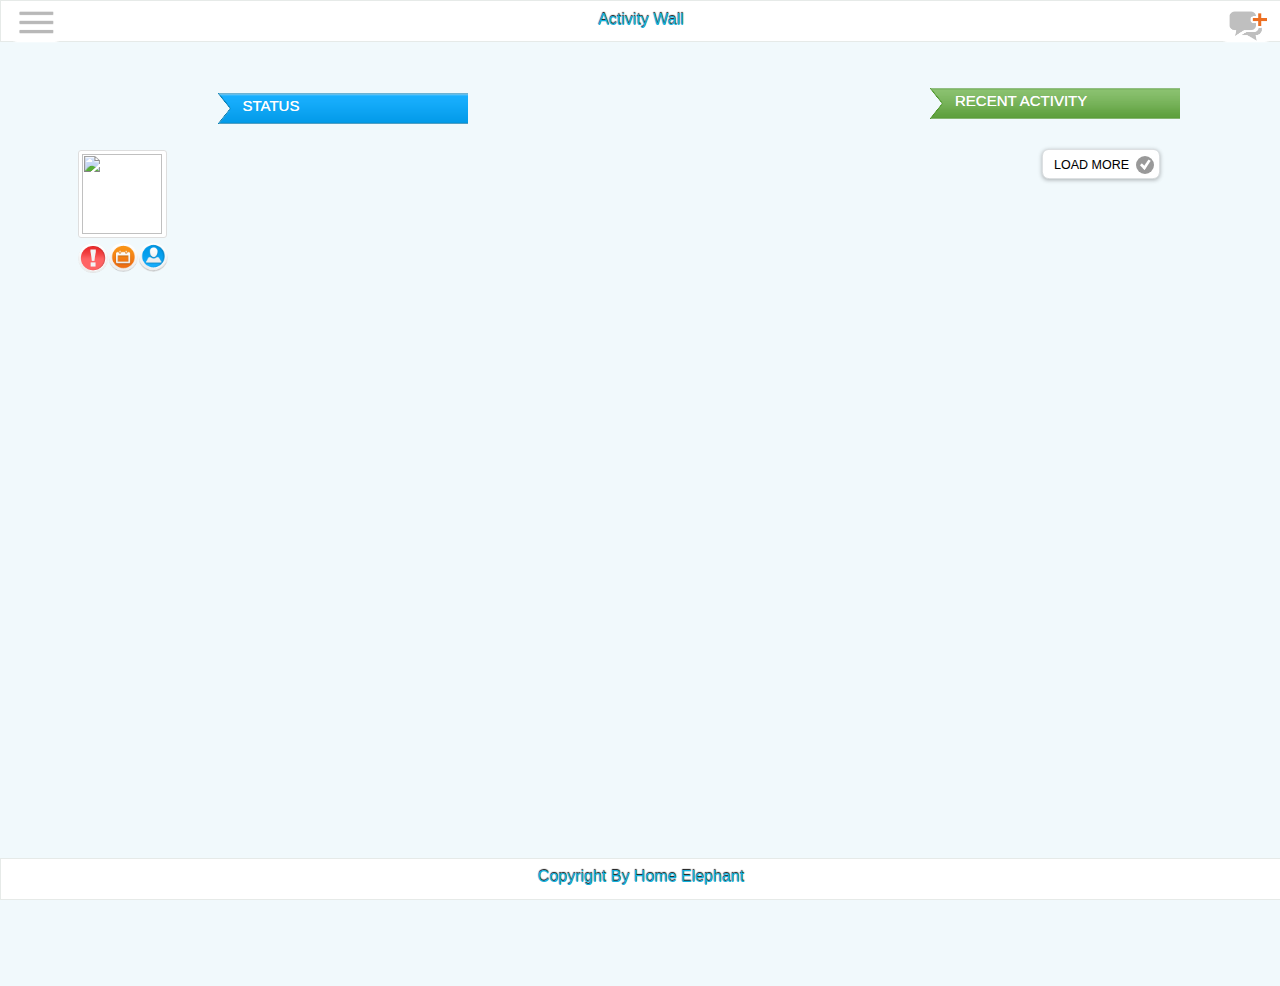
==== commit 5142d734: "5/10/2012" ====
--- a/www/activityWall.html
+++ b/www/activityWall.html
@@ -40,9 +40,9 @@
                               $("form").first().attr("rel", "external");
                               }
                               $("#menu-icon").click(function () {
-                              $(".ui-content").css("opacity", "0.3");
-                              Popup.show('mainmenu', 'menu-icon', 'below right', { 'constrainToScreen': true });
-                              });
+                                                    $(".ui-content").css("opacity", "0.3");
+                                                    Popup.show('mainmenu', 'menu-icon', 'below right', { 'constrainToScreen': true });
+                                                    });
                               $.ajax({
                                      type: "GET",
                                      contentType: "application/json",
@@ -53,8 +53,8 @@
                                      success: function (data) {
                                      $("#userName").html(data.userName);
                                      $("#userImage").attr("src",data.userImage);
-                                    
-                                
+                                     
+                                     
                                      
                                      if(data.activityCount<3)
                                      {
@@ -137,7 +137,7 @@
                                                         //    setInterval("setfocus()", 1000);
                                                         
                                                         $(this).parent().parent().parent().find("#dynamichtml").focusin();
-                                                         });
+                                                        });
                               
                               $(".cancel").live("click", function () {
                                                 $("body").find(".AlertActivity").attr("style", "display:inline");
@@ -154,37 +154,35 @@
                               
                               $(".send").live("click", function () {
                                               
-                                              $("body").find(".replyActivity").css("display", "inline");
                                               $("body").find(".AlertActivity").attr("style", "display:inline");
                                               $("body").find(".EventActivity").attr("style", "display:inline");
                                               $("body").find(".UpdateActivity").attr("style", "display:inline");
-                                              $("#WriteOnWallbtn").attr("style", "display:none");
-
-                                              
-                                              var ID = $(this).parents().find(".replyActivity").attr("alt");
+                                              
+                                              
+                                              var MessageID = $(this).parents().find(".replyActivity").attr("alt");
                                               var userID = window.localStorage.getItem("userID");
                                               var reply = document.getElementById("txtreply").value;
                                               var type = $("#hdnType").val();
                                               
                                               
-                                              if (ID == "")
+                                              if (MessageID == "")
                                               var htmlTag = $(this).parents().find("#MainActivity");
                                               else {
-                                              var htmlTag = $(this).parents().parents().parents().parents().parents().parents().find("#" + ID);
+                                              var htmlTag = $(this).parents().parents().parents().parents().parents().parents().find("#" + MessageID);
                                               htmlTag = htmlTag.find("#nestComments");
                                               // ADDED BY SNEHAL(RJ) ON 27-AUR-2012
-                                              htmlTag.find('.subdiv').css("visibility", "visible");
+                                              htmlTag.find('.submessagediv').css("visibility", "visible");
                                               }
                                               htmlTag.parents().find("#dynamichtml").remove();
                                               
-                                              $.getJSON("http://dev.homeelephant.arke.com/api/HomeApi/SaveActivity?userID=" + userID + "&ID=" + ID + "&reply=" + reply + "&type=" + type,
+                                              $.getJSON("http://dev.homeelephant.arke.com/api/HomeApi/SaveActivity?userID=" + userID + "&MessageID=" + MessageID + "&reply=" + reply + "&type=" + type,
                                                         function (data) {
-                                                        // alert("come");
-                                                        if (ID == "") {
+                                                    	// alert("come");
+                                                        if (MessageID == "") {
                                                         htmlTag.prepend(data);
                                                         }
                                                         else {
-                                                        htmlTag.find('.subdiv').append(data);
+                                                        htmlTag.find('.submessagediv').append(data);
                                                         }
                                                         // alert("go");
                                                         })
@@ -192,7 +190,6 @@
                                                     function (jqXHR, textStatus, err) {
                                                     alert('Error Saving Data :', err);
                                                     });
-                                              _gaq.push(['_trackEvent', 'profile', 'click', 'send']);
                                               
                                               });
                               /// ---- end of add
@@ -206,21 +203,20 @@
                                                       $(this).css("display", "none");
                                                       
                                                       if ($(this).attr("longdesc") == "MainActivity") {
-                                                      alert("main");
-                                                      var Span = $(this).parent().parent().find(".Text").first();
+                                                      var messageSpan = $(this).parent().parent().find(".messageText").first();
                                                       var temp = $(this).parent().parent();
-                                                      uniqueidSpan = temp;
+                                                      uniquemessageidSpan = temp;
                                                       }
                                                       else {
                                                       var id = $(this).attr("alt");
-                                                      var Span = $(this).parents().find("#" + id);
-                                                      uniqueidSpan = Span;
-                                                      Span = Span.find(".Text");
+                                                      var messageSpan = $(this).parents().find("#" + id);
+                                                      uniquemessageidSpan = messageSpan;
+                                                      messageSpan = messageSpan.find(".messageText");
                                                       
                                                       }
-                                                      var old = Span.text();
+                                                      var oldmessage = messageSpan.text();
                                                       
-                                                      Span.html("<div id='dynamichtml'><textarea id='txtreply' name='txtreply' class='msgtextarea'>" + old + "</textarea><br/><div style='float:right;margin-right:3%'  class='msg-btndDiv'><input type='button' class='sendEdit msgbutton' id='btnsend' value='Save'> <input type='button' value='Cancel' class='cancelEdit msgbutton'  /></div><br/><br/></div>");
+                                                      messageSpan.html("<div id='dynamichtml'><textarea id='txtreply' name='txtreply' class='msgtextarea'>" + oldmessage + "</textarea><br/><div style='float:right;margin-right:3%'  class='msg-btndDiv'><input type='button' class='sendEdit msgbutton' id='btnsend' value='Save'> <input type='button' value='Cancel' class='cancelEdit msgbutton'  /></div><br/><br/></div>");
                                                       //    setInterval("setfocus()", 1000);
                                                       
                                                       $(this).parent().parent().parent().find("#dynamichtml").focusin();
@@ -233,9 +229,9 @@
                                                     //                parent.find(".editActivity").attr("style", "display:inline");
                                                     $(this).parents().find(".recentactivity-innerdiv-block21").parent().find(".editActivity").css("display", "inline");
                                                     
-                                                    var Span = $(this).parent().parent().parent().parent().find(".Text");
-                                                    if (Span != null)
-                                                    Span.html(document.getElementById('txtreply').value);
+                                                    var messageSpan = $(this).parent().parent().parent().parent().find(".messageText");
+                                                    if (messageSpan != null)
+                                                    messageSpan.html(document.getElementById('txtreply').value);
                                                     
                                                     $(this).parent().parent().find("#dynamichtml").remove();
                                                     });
@@ -243,15 +239,15 @@
                               
                               $(".sendEdit").live("click", function () {
                                                   
-                                                  var ID = $(this).parents().find(".editActivity").attr("alt");
+                                                  var MessageID = $(this).parents().find(".editActivity").attr("alt");
                                                   var reply = document.getElementById("txtreply").value;
-                                                  var htmlTag = uniqueidSpan;
+                                                  var htmlTag = uniquemessageidSpan;
                                                   
                                                   
-                                                  $.getJSON("http://dev.homeelephant.arke.com/api/HomeApi/SaveEditActivity?ID=" + ID + "&reply=" + reply,
+                                                  $.getJSON("http://dev.homeelephant.arke.com/api/HomeApi/SaveEditActivity?MessageID=" + MessageID + "&reply=" + reply,
                                                             function (data) {
                                                             htmlTag.parent().find(".editActivity").css("display", "inline");
-                                                            htmlTag.find(".Text").first().html(reply);
+                                                            htmlTag.find(".messageText").first().html(reply);
                                                             $(this).parent().parent().find("#dynamichtml").remove();
                                                             })
                                                   .fail(
@@ -260,6 +256,7 @@
                                                         });
                                                   
                                                   });
+                              
                               
                               /// ---- end of edit
                               
@@ -326,7 +323,7 @@
             
             
             </script>
-
+     
         <style type="text/css">
             *
             {
@@ -378,7 +375,7 @@
             </div>
             
             <div data-role="content">
-               
+                
                 <div class="content-secondary" style="margin-bottom: 50px!important; margin-top: 15px !important;">
                     <div class="headerDiv">
                         <span class="right-BlueTitle"><span class="right-headerDivider">STATUS</span> </span>
@@ -401,108 +398,102 @@
                 </div>
                 
                 
-                    
-                       <script type="text/javascript">
-                            
-                            var Totalcount,lastcount;
-                            
-                            
-                            window.onload = function () {
-                                Totalcount = 2;
-                                $.getJSON("http://dev.homeelephant.arke.com/api/HomeApi/getActivity?userID="+ window.localStorage.getItem("userID") + "&TotalCount=" + Totalcount + "&otherUserID=" + window.localStorage.getItem("userID"),
-                                          function (data) {
-                                          $("#MainActivity").append(data);
-                                          
-                                          
-                                          })
-                                .fail(
-                                      function (jqXHR, textStatus, err) {
-                                      alert('Error Geting Data :');
-                                      $('#ActionWall').html('Error: ' + err);
-                                      
-                                      });
-                            };
-                            
-                            function findAll() {
-                                Totalcount += 2;
-                                $.getJSON("http://dev.homeelephant.arke.com/api/HomeApi/getActivity?userID=Profile"+ window.localStorage.getItem("userID") +"&TotalCount=" + Totalcount + "&otherUserID=" + window.localStorage.getItem("userID"),
-                                          function (data) {
-                                          $("#MainActivity").append(data);
-                                          if (Totalcount >= lastcount)
-                                          {
-                                          $("#a").css('visibility','hidden');
-                                          }
-                                          })
-                                .fail(
-                                      function (jqXHR, textStatus, err) {
-                                      alert('Error Geting Data :');
-                                      $('#ActionWall').html('Error: ' + err);
-                                      
-                                      });
-                            }
-                            
-                            function setfocus() {
-                                $("#txtreply").focus();
-                                clearInterval(this);
-                            }
-                            
-                            $("#btnSend").live("click", function () {
-                                                      $.getJSON("http://dev.homeelephant.arke.com/api/HomeApi/send?userID=" + window.localStorage.getItem("userID")  + "&=" + $("#txt").val(),
-                                                                function (data) {
-                                                                $("#page").html(data);
-                                                                $.mobile.sdCurrentDialog.close();
-                                                                })
-                                                      .fail(
-                                                            function (jqXHR, textStatus, err) {
-                                                            alert('Error Geting Data :');
-                                                            
-                                                            });
-                                                      })
-                            
-                            //                $("#opendialog").live("click", function () {
-                            //                    // NOTE: The selector can be whatever you like, so long as it is an HTML element.
-                            //                    //       If you prefer, it can be a member of the current page, or an anonymous div
-                            //                    //       like shown.
-                            //                    $('<Div>').simpledialog2({
-                            //                        mode: 'blank',
-                            //                        headerText: 'Send ',
-                            //                        headerClose: true,
-                            //                        blankContent:
-                            //                        "<input type='hidden' id='hdnFriendID' name='hdnFriendID' value='@Model.ID' />" +
-                            //      "<div class='editor-label'> <br/></div>" +
-                            //      "<div class='editor-field' style='margin:0 10px 0 10px;'> <textarea rows='5' cols='60' data-role='none' style='width:96%;' id='txt' name='txt'></textarea></div>" +
-                            //      "<div align='center'> <input type='button' value='Send' id='btnSend' data-inline='true' data-ajax='false' rel='external' /> " +
-                            //                        // NOTE: the use of rel="close" causes this button to close the dialog.
-                            //      "<a rel='close' data-role='button' data-inline='true' href='#'>Close</a> </div> "
-                            //                    })
-                            //                })
-                            
-                            </script>
-                    <div class="content-primary">
-                        <div class="headerDiv">
-                            <span class="right-GreenTitle"><span class="right-headerDivider">RECENT ACTIVITY</span>
-                            </span>
-                        </div>
-                        <div id="MainActivity" style="padding: 0px 2px!important;">
-                        </div>
-                         <a id="a" href="#" data-role="button" data-icon="check" data-iconpos="right" data-mini="true"
-                            onclick="findAll()" data-inline="true" data-shadow="true" style="float:right;">LOAD MORE</a>
-                       
+                
+                <script type="text/javascript">
+                    
+                    var Totalcount,lastcount;
+                    
+                    
+                    window.onload = function () {
+                        Totalcount = 2;
+                        $.getJSON("http://dev.homeelephant.arke.com/api/HomeApi/getActivity?userID="+ window.localStorage.getItem("userID") + "&TotalCount=" + Totalcount + "&otherUserID=" + window.localStorage.getItem("userID"),
+                                  function (data) {
+                                  $("#MainActivity").append(data);
+                                  
+                                  
+                                  })
+                        .fail(
+                              function (jqXHR, textStatus, err) {
+                              alert('Error Geting Data :');
+                              $('#ActionWall').html('Error: ' + err);
+                              
+                              });
+                    };
+                    
+                    function findAll() {
+                        Totalcount += 2;
+                        $.getJSON("http://dev.homeelephant.arke.com/api/HomeApi/getActivity?userID="+ window.localStorage.getItem("userID") +"&TotalCount=" + Totalcount + "&otherUserID=" + window.localStorage.getItem("userID"),
+                                  function (data) {
+                                  $("#MainActivity").append(data);
+                                  if (Totalcount >= lastcount)
+                                  {
+                                  $("#a").css('visibility','hidden');
+                                  }
+                                  })
+                        .fail(
+                              function (jqXHR, textStatus, err) {
+                              alert('Error Geting Data :');
+                              $('#ActionWall').html('Error: ' + err);
+                              
+                              });
+                    }
+                    
+                    
+                    function setfocus() {
+                        $("#txtreply").focus();
+                        clearInterval(this);
+                    }
+                    
+                    $("#btnSend").live("click", function () {
+                                       $.getJSON("http://dev.homeelephant.arke.com/api/HomeApi/send?userID=" + window.localStorage.getItem("userID")  + "&=" + $("#txt").val(),
+                                                 function (data) {
+                                                 $("#page").html(data);
+                                                 $.mobile.sdCurrentDialog.close();
+                                                 })
+                                       .fail(
+                                             function (jqXHR, textStatus, err) {
+                                             alert('Error Geting Data :');
+                                             
+                                             });
+                                       })
+                    
+                    //                $("#opendialog").live("click", function () {
+                    //                    // NOTE: The selector can be whatever you like, so long as it is an HTML element.
+                    //                    //       If you prefer, it can be a member of the current page, or an anonymous div
+                    //                    //       like shown.
+                    //                    $('<Div>').simpledialog2({
+                    //                        mode: 'blank',
+                    //                        headerText: 'Send ',
+                    //                        headerClose: true,
+                    //                        blankContent:
+                    //                        "<input type='hidden' id='hdnFriendID' name='hdnFriendID' value='@Model.ID' />" +
+                    //      "<div class='editor-label'> <br/></div>" +
+                    //      "<div class='editor-field' style='margin:0 10px 0 10px;'> <textarea rows='5' cols='60' data-role='none' style='width:96%;' id='txt' name='txt'></textarea></div>" +
+                    //      "<div align='center'> <input type='button' value='Send' id='btnSend' data-inline='true' data-ajax='false' rel='external' /> " +
+                    //                        // NOTE: the use of rel="close" causes this button to close the dialog.
+                    //      "<a rel='close' data-role='button' data-inline='true' href='#'>Close</a> </div> "
+                    //                    })
+                    //                })
+                    
+                    </script>
+                <div class="content-primary">
+                    <div class="headerDiv">
+                        <span class="right-GreenTitle"><span class="right-headerDivider">RECENT ACTIVITY</span>
+                        </span>
                     </div>
-            
+                    <div id="MainActivity" style="padding: 0px 2px!important;">
+                    </div>
+                    <a id="a" href="#" data-role="button" data-icon="check" data-iconpos="right" data-mini="true"
+                        onclick="findAll()" data-inline="true" data-shadow="true" style="float:right;">LOAD MORE</a>
+                    
+                </div>
+                
             </div>
             <div data-role="footer">
                 <h3>
                     Copyright By Home Elephant</h3>
             </div>
         </div>
-        <script type="text/javascript">
-            (function () {
-             var ga = document.createElement('script'); ga.type = 'text/javascript'; ga.async = true;
-             ga.src = ('https:' == document.location.protocol ? 'https://ssl' : 'http://www') + '.google-analytics.com/ga.js';
-             var s = document.getElementsByTagName('script')[0]; s.parentNode.insertBefore(ga, s);
-             })();
-            
-            </script>
+       
     </body>
 </html>